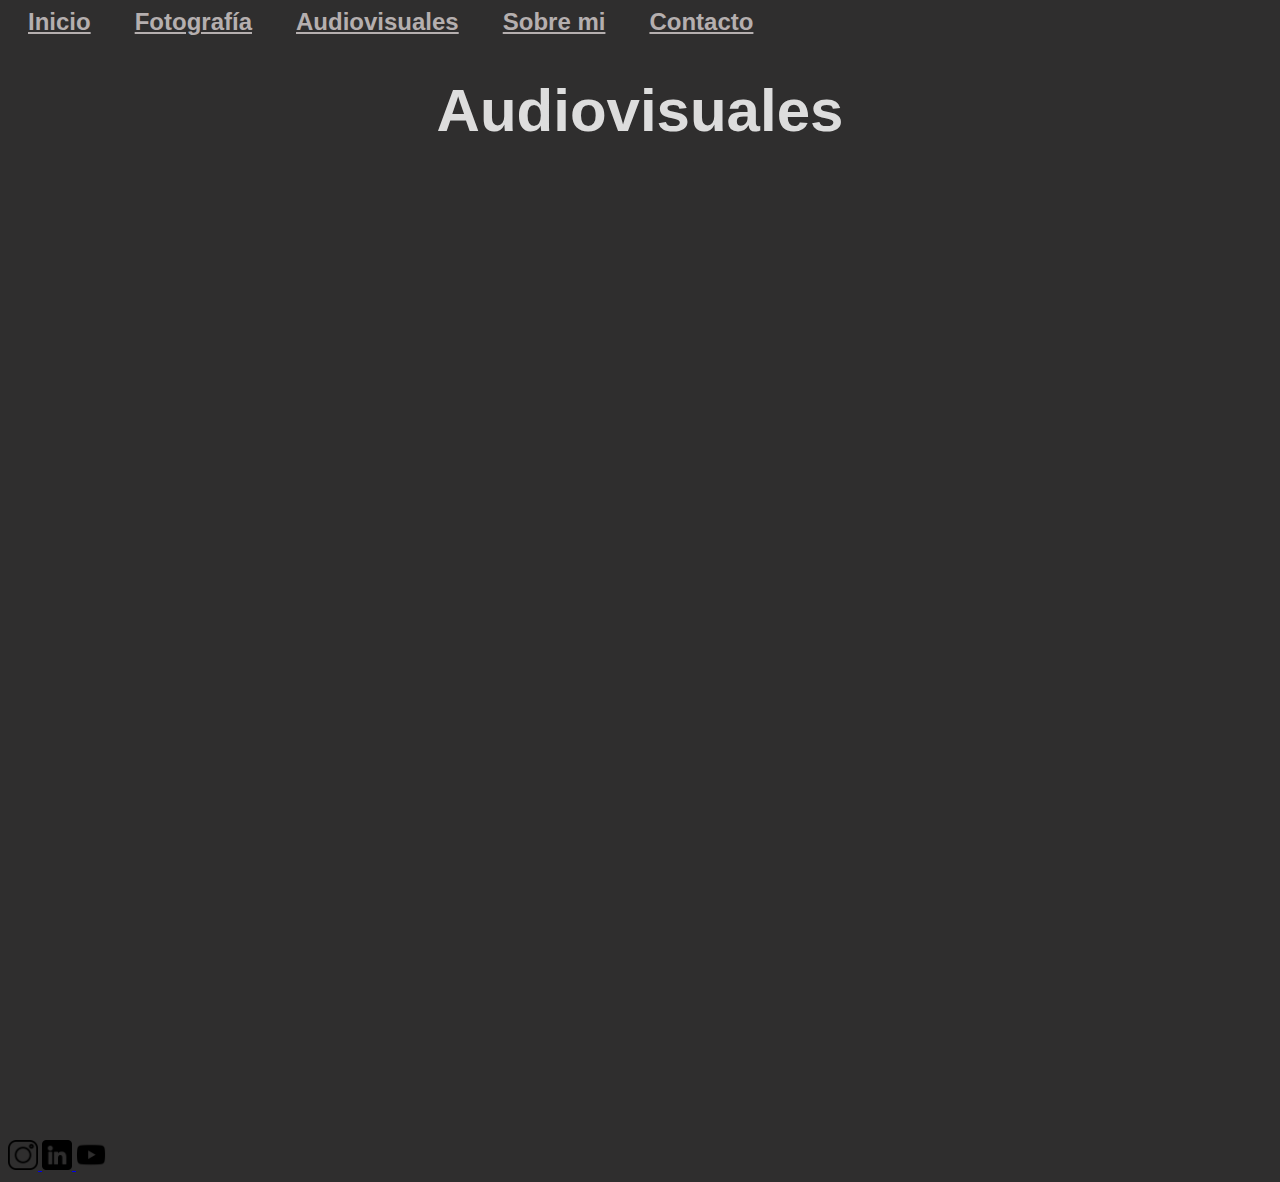
==== pages/audiovisuales.html @ 6515501d "primer commit no hay cambios" ====
<!DOCTYPE html>
<html lang="es">
<head>
    <link rel="icon" href="../img/af.png"/>
    <link rel="stylesheet" href="../css/styles.css">
    <meta charset="UTF-8">
    <meta http-equiv="X-UA-Compatible" content="IE=edge">
    <meta name="viewport" content="width=device-width, initial-scale=1.0">
    <title>Audiovisuales</title>
</head>
<body>
    <nav>
        <!--Enlaces Relativos-->
        <a href="../index.html" class="menu">Inicio</a>
        <a href="./fotografía.html" class="menu">Fotografía</a>
        <a href="#" class="menu">Audiovisuales</a>
        <a href="./sobremi.html" class="menu">Sobre mi</a>
        <a href="./contacto.html" class="menu">Contacto</a>
    </nav>
    <main>
        <header>
            <h1 class="titulo"> Audiovisuales </h1>
        </header>
    </main>
    <nav class="videos">
        <iframe width="560" height="315" src="https://www.youtube.com/embed/C_W3sFT4PWg" title="YouTube video player" frameborder="0" allow="accelerometer; autoplay; clipboard-write; encrypted-media; gyroscope; picture-in-picture; web-share" allowfullscreen></iframe>
        <iframe width="560" height="315" src="https://www.youtube.com/embed/Isq0vBeeSmM" title="YouTube video player" frameborder="0" allow="accelerometer; autoplay; clipboard-write; encrypted-media; gyroscope; picture-in-picture; web-share" allowfullscreen></iframe>
        <iframe width="560" height="315" src="https://www.youtube.com/embed/1eUjUlYqPzQ" title="YouTube video player" frameborder="0" allow="accelerometer; autoplay; clipboard-write; encrypted-media; gyroscope; picture-in-picture; web-share" allowfullscreen></iframe>
        <iframe width="560" height="315" src="https://www.youtube.com/embed/pKL9Cfh70RM" title="YouTube video player" frameborder="0" allow="accelerometer; autoplay; clipboard-write; encrypted-media; gyroscope; picture-in-picture; web-share" allowfullscreen></iframe>
        <iframe width="560" height="315" src="https://www.youtube.com/embed/IUMHVWklWLo" title="YouTube video player" frameborder="0" allow="accelerometer; autoplay; clipboard-write; encrypted-media; gyroscope; picture-in-picture; web-share" allowfullscreen></iframe>
        <iframe width="560" height="315" src="https://www.youtube.com/embed/IQRh2pH9rkk" title="YouTube video player" frameborder="0" allow="accelerometer; autoplay; clipboard-write; encrypted-media; gyroscope; picture-in-picture; web-share" allowfullscreen></iframe>
    </nav>
    <footer class="pie">
        <a href="https://www.instagram.com/chinaxfilm/" target="_blank">
            <img src="../img/instagram.png" alt="instagram" height="30" width="30">
        </a>
        <a href="https://www.linkedin.com/in/agustina-farias-2792b5170/" target="_blank">
                <img src="../img/linkedin.png" alt="linkedin" height="30" width="30">
        </a>
        <a href="https://www.youtube.com/channel/UCA-F-qoJfnlKxMA_myvXocA" target="_blank">
            <img src="../img/youtube.png" alt="youtube" height="30" width="30">
        </a>
    </footer>
</body>
</html>
---- css/styles.css ----
@font-face {
    font-family: "Garet-Book", sans-serif;
    src: url("../tipografias/Garet-Book.ttf");
}
@font-face {
    font-family: "Garet-Heavy", sans-serif;
    src: url("..//tipografias/Garet-Heavy.ttf");
}
body{
    background-color: rgb(47, 46, 46);
}

.menu{
    font-family: "Garet-Book", sans-serif;
    font-size: 24px;
    text-align: center; /*por qué no funciona*/
    width: 100px;
    color: rgb(181, 175, 175);
    font-weight: bold;
    padding: 10px;
    margin: 10px;
}
/*En el index quiero poner el menu centrado, 
el titulo a la izquierda en el medio y la foto a la derecha*/
h1{
    font-family: "Garet-Heavy", sans-serif;
    font-size: 38px;
    color: rgb(221, 221, 221);
    font-weight: bold;
}
#foto{
    font-family: "Garet-Heavy", sans-serif;
    font-size: 60px;
    color: rgb(221, 221, 221);
    font-weight: bold;
    text-align: center;
    
}
.titulo{
    font-family: "Garet-Heavy", sans-serif;
    font-size: 60px;
    color: rgb(221, 221, 221);
    font-weight: bold;
    text-align: center;
}
h2{
    font-family: "Garet-Heavy", sans-serif;
    font-size: 40px;
    color: rgb(140, 139, 139);
    text-align: center;
}

h3{
    font-family: "Garet-Heavy", sans-serif;
    font-size: 20px;
    color: rgb(140, 139, 139);
}

h4{
    font-family: "Garet-Heavy", sans-serif;
    font-size: 15px;
    color: rgb(140, 139, 139);
    text-align: center;
}

.hielos{
    display: flex;
    justify-content:center;
    
}

.tipofoto{
    display: flex;
    justify-content: space-evenly;
    flex-wrap: wrap;
    padding: 20px;
    margin: 10px;
    align-items: center;
    
}

.videos{
    display: flex;
    justify-content: space-evenly;
    flex-wrap: wrap;
    /*padding: 20px;*/
    margin: 10px;
    align-items: center;    
}

p{
    font-family: "Garet-Book", sans-serif;
    font-size: 20px;
    color: rgb(181, 175, 175);
    font-weight: bold;
    padding: 10px;
    margin: 10px;    
}

#formulario{
    display: flex;
    flex-direction: column;
    justify-content: left;
    align-items: center;
    align-content:left;
}
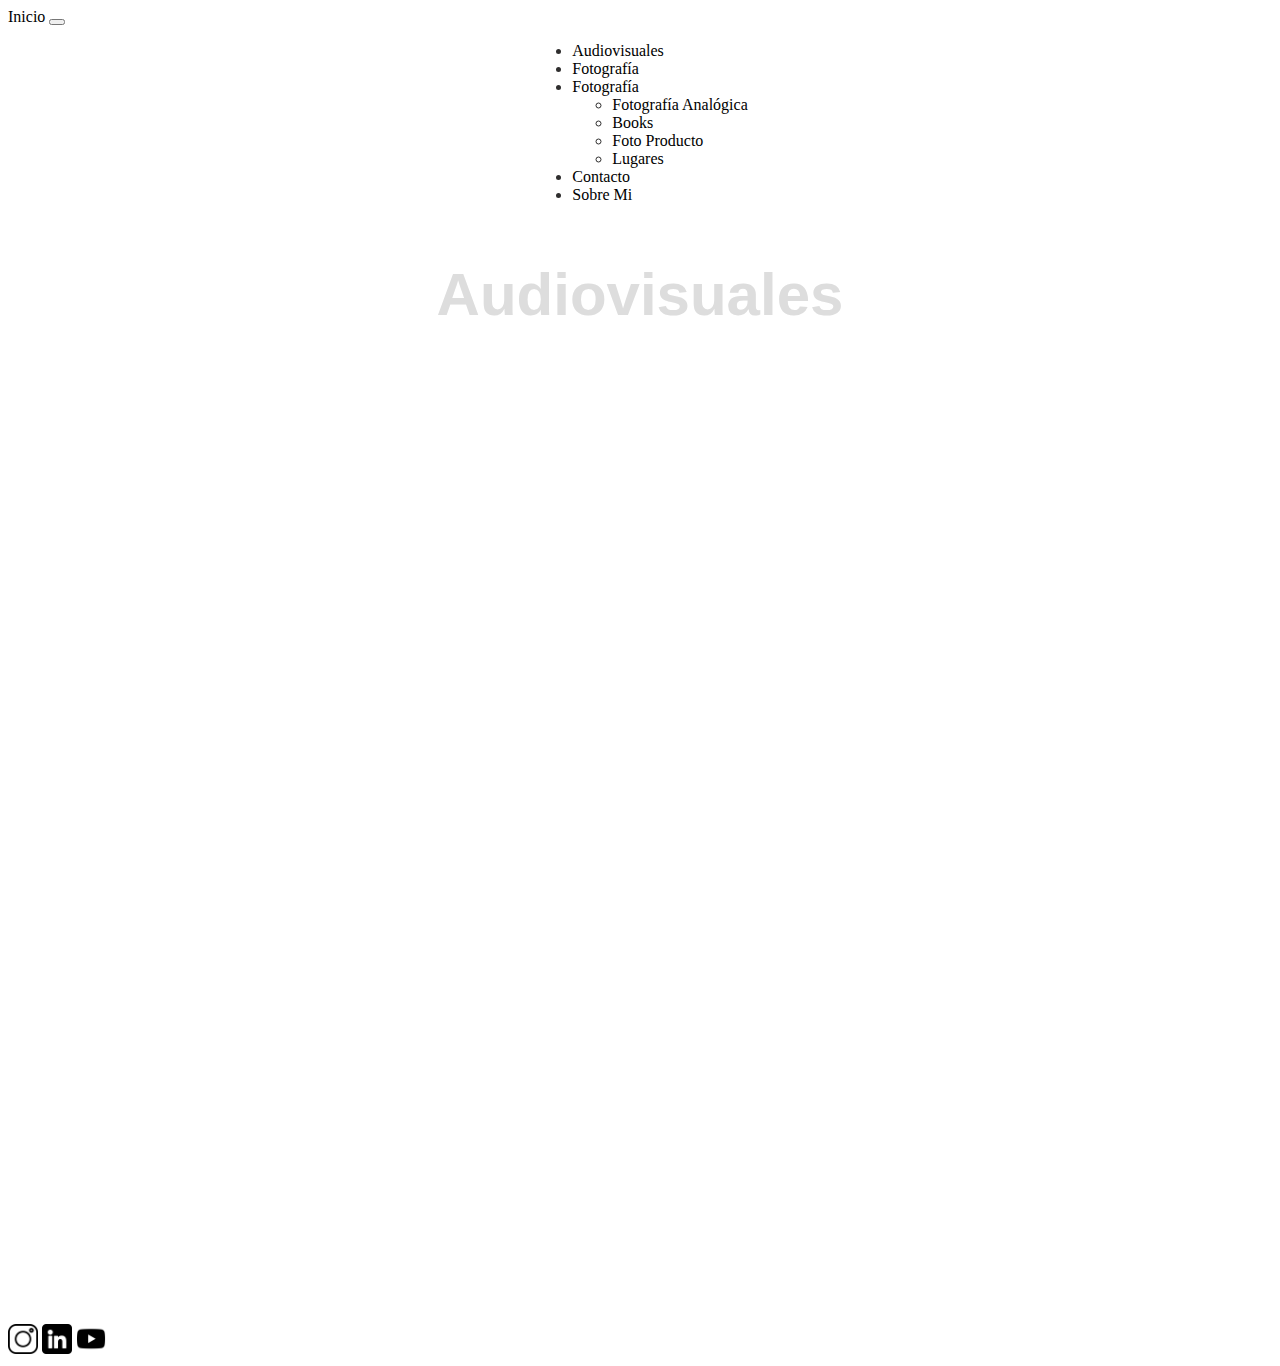
==== commit 74563460: "bootstrap" ====
--- a/pages/audiovisuales.html
+++ b/pages/audiovisuales.html
@@ -7,21 +7,59 @@
     <meta http-equiv="X-UA-Compatible" content="IE=edge">
     <meta name="viewport" content="width=device-width, initial-scale=1.0">
     <title>Audiovisuales</title>
+    <link href="https://cdn.jsdelivr.net/npm/bootstrap@5.3.0-alpha1/dist/css/bootstrap.min.css" rel="stylesheet" integrity="sha384-GLhlTQ8iRABdZLl6O3oVMWSktQOp6b7In1Zl3/Jr59b6EGGoI1aFkw7cmDA6j6gD" crossorigin="anonymous">
+    <script src="https://cdn.jsdelivr.net/npm/bootstrap@5.3.0-alpha1/dist/js/bootstrap.bundle.min.js" integrity="sha384-w76AqPfDkMBDXo30jS1Sgez6pr3x5MlQ1ZAGC+nuZB+EYdgRZgiwxhTBTkF7CXvN" crossorigin="anonymous"></script>
 </head>
-<body>
-    <nav>
-        <!--Enlaces Relativos-->
+<body class="bg-dark">
+    <!--nav>
+        //Enlaces Relativos
         <a href="../index.html" class="menu">Inicio</a>
         <a href="./fotografía.html" class="menu">Fotografía</a>
         <a href="#" class="menu">Audiovisuales</a>
         <a href="./sobremi.html" class="menu">Sobre mi</a>
         <a href="./contacto.html" class="menu">Contacto</a>
-    </nav>
-    <main>
-        <header>
+    </nav-->
+    <nav class="navbar navbar-expand-lg bg-body-tertiary"  data-bs-theme="dark">
+        <div class="container-fluid">
+            <a class="navbar-brand" href="../index.html">Inicio</a>
+            <button class="navbar-toggler" type="button" data-bs-toggle="collapse" data-bs-target="#navbarScroll" aria-controls="navbarScroll" aria-expanded="false" aria-label="Toggle navigation">
+            <span class="navbar-toggler-icon"></span>
+            </button>
+            <div class="collapse navbar-collapse" id="navbarScroll">
+            <ul class="navbar-nav me-auto my-2 my-lg-0 navbar-nav-scroll" style="--bs-scroll-height: 100px;"> 
+                <li class="nav-item">
+                <a class="nav-link" href="#">Audiovisuales</a>
+                </li>
+                <li class="nav-item">
+                    <!-- acá en realidad quería que el mismo dropdown pueda ser cliqueable en la opcion de fotografía y a la vez poder hacer un hover con las opciones pero no pude-->
+                    <a class="nav-link" href="../pages/fotografía.html">Fotografía</a>
+                </li>
+                <li class="nav-item dropdown">
+                <a class="nav-link dropdown-toggle" href="../pages/fotografía.html"  data-bs-toggle="dropdown" aria-expanded="false">
+                    Fotografía
+                    </a>
+                <ul class="dropdown-menu">
+                    <li><a class="dropdown-item" href="../subpages/fotoanalogica.html">Fotografía Analógica</a></li>
+                    <li><a class="dropdown-item" href="../subpages/books.html">Books</a></li>
+                    <li><a class="dropdown-item" href="../subpages/fotoproducto.html">Foto Producto</a></li>
+                    <li><a class="dropdown-item" href="../subpages/lugares.html">Lugares</a></li>
+                </ul>
+                </li>
+                <li class="nav-item">
+                <a class="nav-link active" aria-current="page" href="./contacto.html">Contacto</a>
+                </li>
+                <li class="nav-item">
+                <a class="nav-link active" href="../pages/sobremi.html">Sobre Mi</a>
+                </li>
+            </ul>
+            </div>
+        </div>
+        </nav>
+    <header>
+        <main>
             <h1 class="titulo"> Audiovisuales </h1>
-        </header>
-    </main>
+        </main>
+    </header>
     <nav class="videos">
         <iframe width="560" height="315" src="https://www.youtube.com/embed/C_W3sFT4PWg" title="YouTube video player" frameborder="0" allow="accelerometer; autoplay; clipboard-write; encrypted-media; gyroscope; picture-in-picture; web-share" allowfullscreen></iframe>
         <iframe width="560" height="315" src="https://www.youtube.com/embed/Isq0vBeeSmM" title="YouTube video player" frameborder="0" allow="accelerometer; autoplay; clipboard-write; encrypted-media; gyroscope; picture-in-picture; web-share" allowfullscreen></iframe>
--- a/css/styles.css
+++ b/css/styles.css
@@ -6,8 +6,9 @@
     font-family: "Garet-Heavy", sans-serif;
     src: url("..//tipografias/Garet-Heavy.ttf");
 }
+/*POR QUE EL FONDO ES BLANCO*/
 body{
-    background-color: rgb(47, 46, 46);
+    color: rgb(47, 46, 46);
 }
 
 .menu{
@@ -20,6 +21,8 @@
     padding: 10px;
     margin: 10px;
 }
+
+
 /*En el index quiero poner el menu centrado, 
 el titulo a la izquierda en el medio y la foto a la derecha*/
 h1{
@@ -50,18 +53,20 @@
     text-align: center;
 }
 
-h3{
+.subtitulo{
     font-family: "Garet-Heavy", sans-serif;
     font-size: 20px;
     color: rgb(140, 139, 139);
+    text-align: center;
 }
 
-h4{
+.epigrafe{
     font-family: "Garet-Heavy", sans-serif;
     font-size: 15px;
-    color: rgb(140, 139, 139);
+    color: rgb(224, 224, 224);
     text-align: center;
 }
+
 
 .hielos{
     display: flex;
@@ -76,7 +81,8 @@
     padding: 20px;
     margin: 10px;
     align-items: center;
-    
+    text-decoration: none;
+
 }
 
 .videos{
@@ -104,3 +110,25 @@
     align-items: center;
     align-content:left;
 }
+
+.navbar-collapse{
+    display: flex;
+    justify-content: center;
+}
+
+/*pseudoclases*/
+.epigrafe:hover{
+    color: black;
+    padding: 1px;
+    font-weight: bold;
+}
+
+a:link{
+    text-decoration: none;
+    color: black;
+}
+
+a:visited{
+    text-decoration: none;
+}
+
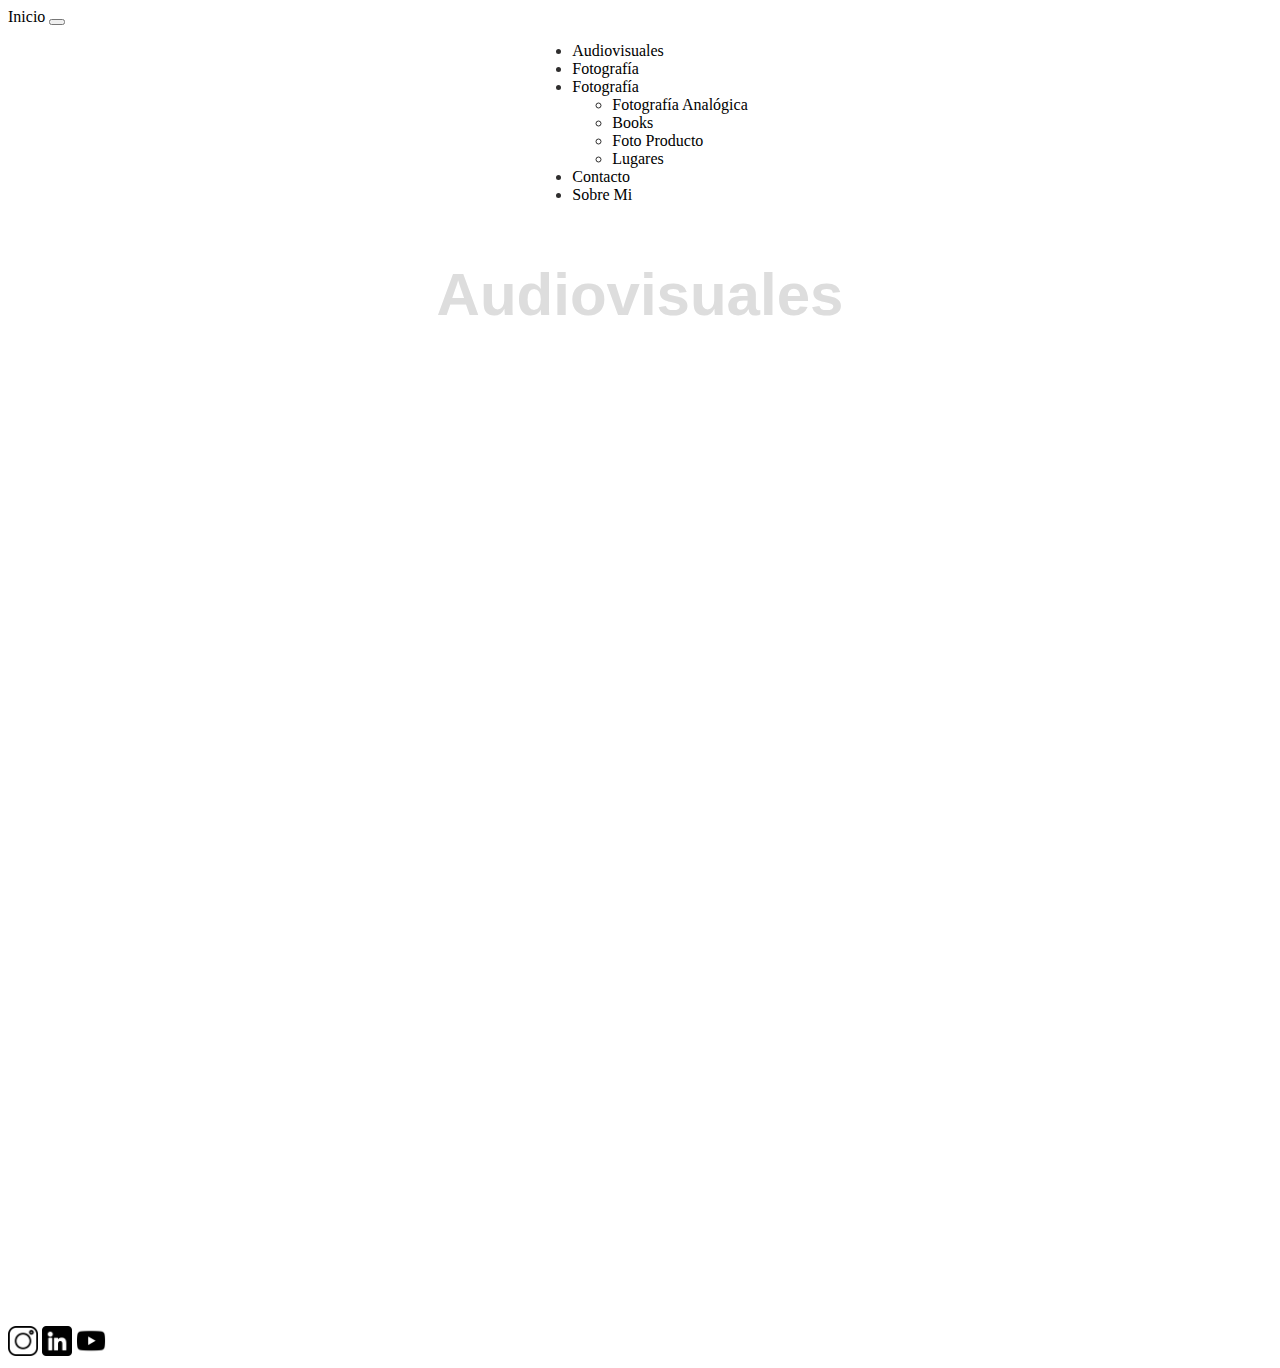
==== commit 5be2e3db: "grids y flexbox" ====
--- a/pages/audiovisuales.html
+++ b/pages/audiovisuales.html
@@ -56,18 +56,26 @@
         </div>
         </nav>
     <header>
-        <main>
+        <main class="av">
             <h1 class="titulo"> Audiovisuales </h1>
         </main>
     </header>
-    <nav class="videos">
-        <iframe width="560" height="315" src="https://www.youtube.com/embed/C_W3sFT4PWg" title="YouTube video player" frameborder="0" allow="accelerometer; autoplay; clipboard-write; encrypted-media; gyroscope; picture-in-picture; web-share" allowfullscreen></iframe>
-        <iframe width="560" height="315" src="https://www.youtube.com/embed/Isq0vBeeSmM" title="YouTube video player" frameborder="0" allow="accelerometer; autoplay; clipboard-write; encrypted-media; gyroscope; picture-in-picture; web-share" allowfullscreen></iframe>
-        <iframe width="560" height="315" src="https://www.youtube.com/embed/1eUjUlYqPzQ" title="YouTube video player" frameborder="0" allow="accelerometer; autoplay; clipboard-write; encrypted-media; gyroscope; picture-in-picture; web-share" allowfullscreen></iframe>
-        <iframe width="560" height="315" src="https://www.youtube.com/embed/pKL9Cfh70RM" title="YouTube video player" frameborder="0" allow="accelerometer; autoplay; clipboard-write; encrypted-media; gyroscope; picture-in-picture; web-share" allowfullscreen></iframe>
-        <iframe width="560" height="315" src="https://www.youtube.com/embed/IUMHVWklWLo" title="YouTube video player" frameborder="0" allow="accelerometer; autoplay; clipboard-write; encrypted-media; gyroscope; picture-in-picture; web-share" allowfullscreen></iframe>
-        <iframe width="560" height="315" src="https://www.youtube.com/embed/IQRh2pH9rkk" title="YouTube video player" frameborder="0" allow="accelerometer; autoplay; clipboard-write; encrypted-media; gyroscope; picture-in-picture; web-share" allowfullscreen></iframe>
-    </nav>
+    <nav >
+        <div class="container">
+            <div>
+            <iframe  width="560" height="315" src="https://www.youtube.com/embed/C_W3sFT4PWg" title="YouTube video player" frameborder="0" allow="accelerometer; autoplay; clipboard-write; encrypted-media; gyroscope; picture-in-picture; web-share" allowfullscreen></iframe></div>
+            <div>
+            <iframe  width="560" height="315" src="https://www.youtube.com/embed/Isq0vBeeSmM" title="YouTube video player" frameborder="0" allow="accelerometer; autoplay; clipboard-write; encrypted-media; gyroscope; picture-in-picture; web-share" allowfullscreen></iframe></div>
+            <div>
+            <iframe  width="560" height="315" src="https://www.youtube.com/embed/1eUjUlYqPzQ" title="YouTube video player" frameborder="0" allow="accelerometer; autoplay; clipboard-write; encrypted-media; gyroscope; picture-in-picture; web-share" allowfullscreen></iframe></div>
+            <div>
+            <iframe  width="560" height="315" src="https://www.youtube.com/embed/pKL9Cfh70RM" title="YouTube video player" frameborder="0" allow="accelerometer; autoplay; clipboard-write; encrypted-media; gyroscope; picture-in-picture; web-share" allowfullscreen></iframe></div>
+            <div>
+            <iframe  width="560" height="315" src="https://www.youtube.com/embed/IUMHVWklWLo" title="YouTube video player" frameborder="0" allow="accelerometer; autoplay; clipboard-write; encrypted-media; gyroscope; picture-in-picture; web-share" allowfullscreen></iframe></div>
+            <div>
+            <iframe  width="560" height="315" src="https://www.youtube.com/embed/IQRh2pH9rkk" title="YouTube video player" frameborder="0" allow="accelerometer; autoplay; clipboard-write; encrypted-media; gyroscope; picture-in-picture; web-share" allowfullscreen></iframe></div>
+        </div>
+        </nav>
     <footer class="pie">
         <a href="https://www.instagram.com/chinaxfilm/" target="_blank">
             <img src="../img/instagram.png" alt="instagram" height="30" width="30">
--- a/css/styles.css
+++ b/css/styles.css
@@ -60,11 +60,23 @@
     text-align: center;
 }
 
-.epigrafe{
+.footer{
     font-family: "Garet-Heavy", sans-serif;
     font-size: 15px;
     color: rgb(224, 224, 224);
     text-align: center;
+    display: flex;
+    align-items:flex-start;
+    justify-content: right;
+    padding: 5%;
+    margin: none;
+
+}
+.epigrafe{
+    font-family: "Garet-Heavy", sans-serif;
+    font-size: 15px;
+    color: rgb(224, 224, 224);
+    text-align: center;
 }
 
 
@@ -74,24 +86,28 @@
     
 }
 
-.tipofoto{
+.tipofoto-container{
     display: flex;
     justify-content: space-evenly;
     flex-wrap: wrap;
-    padding: 20px;
-    margin: 10px;
+    /*padding: 20px;
+    margin: 10px;*/
     align-items: center;
     text-decoration: none;
-
-}
-
-.videos{
+}
+
+.container{
     display: flex;
     justify-content: space-evenly;
     flex-wrap: wrap;
-    /*padding: 20px;*/
-    margin: 10px;
-    align-items: center;    
+    /*padding: 0px;
+    margin: 10px;*/
+    align-items: center;
+}
+
+.container:hover{
+    cursor: pointer;
+
 }
 
 p{
@@ -132,3 +148,85 @@
     text-decoration: none;
 }
 
+/* GRID */
+
+.espacio{
+    grid-area: es;
+}
+
+.titulo{
+    grid-area: tl;
+    display: flex;
+    justify-content: center;
+    align-items: end;
+    
+}
+.subtitulo{
+    grid-area: sb;
+
+    justify-items: center;
+}
+
+.hielos{
+    grid-area: foto;
+}
+
+.ig{
+    grid-area: ig;
+}
+.arquitectura{
+    display: grid;
+    /*areas*/
+    grid-template-columns: 4fr, auto;
+    grid-template-rows: 50px 300px  auto ;
+    /*grid-auto-rows: minmax(100px, auto);*/
+    grid-template-areas:
+    "es es es es   es   es   es   es   es"
+    "tl tl tl foto foto foto foto foto foto"
+    "sb sb sb foto foto foto foto foto foto"
+    "ig ig ig foto foto foto foto foto foto";
+    
+}
+
+.arquitectura{
+    display: grid;
+    /*areas*/
+    grid-template-columns: 4fr, auto;
+    grid-template-rows: 50px 150px 20px auto ;
+    /*grid-auto-rows: minmax(100px, auto);*/
+    grid-template-areas:
+    "es es es es   es   es   es   es   es"
+    "tl tl tl foto foto foto foto foto es"
+    "sb sb sb foto foto foto foto foto es"
+    "ig ig ig foto foto foto foto foto es"
+    "es es es es   es   es   es   es   es";
+}
+
+.titulo2{
+    grid-area: tl;
+    display: flex;
+    justify-content: center;
+    align-items: end;
+    font-family: "Garet-Heavy", sans-serif;
+    font-size: 60px;
+    color: rgb(221, 221, 221);
+    font-weight: bold;
+    text-align: center;
+}
+.hielos{
+    grid-area: foto;
+}
+.par{
+    grid-area: sb;
+    font-size: 19px;
+    align-items: center;
+    text-align: center;
+    justify-content: center;
+
+}
+/*.ft{
+    display: grid;
+    grid-template-columns: repeat(2, 1fr) ;
+    grid-template-rows: repeat(4,auto);
+    grid-gap:10px;
+}*/
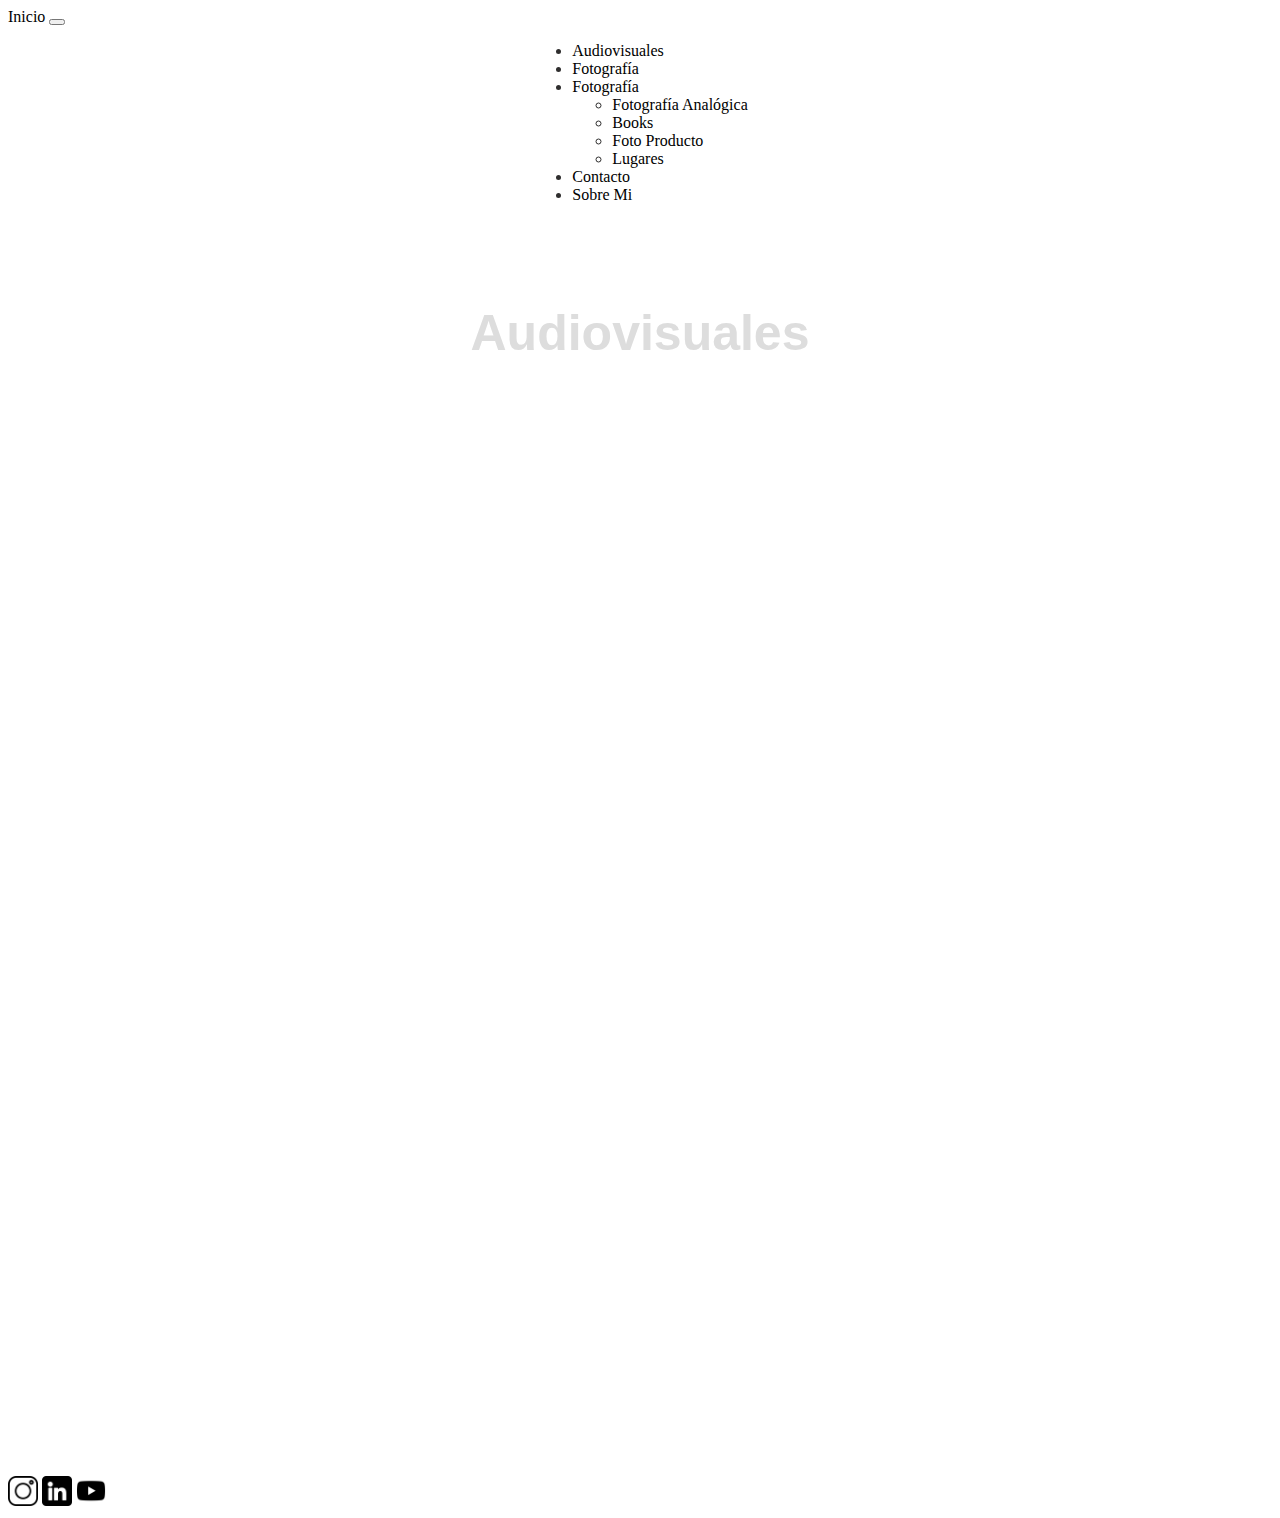
==== commit 381485d3: "más responsive" ====
--- a/pages/audiovisuales.html
+++ b/pages/audiovisuales.html
@@ -60,7 +60,7 @@
             <h1 class="titulo"> Audiovisuales </h1>
         </main>
     </header>
-    <nav >
+    <nav class="video">
         <div class="container">
             <div>
             <iframe  width="560" height="315" src="https://www.youtube.com/embed/C_W3sFT4PWg" title="YouTube video player" frameborder="0" allow="accelerometer; autoplay; clipboard-write; encrypted-media; gyroscope; picture-in-picture; web-share" allowfullscreen></iframe></div>
--- a/css/styles.css
+++ b/css/styles.css
@@ -41,10 +41,12 @@
 }
 .titulo{
     font-family: "Garet-Heavy", sans-serif;
-    font-size: 60px;
+    font-size: 50px;
     color: rgb(221, 221, 221);
     font-weight: bold;
     text-align: center;
+    padding-top: 1em;
+    padding-bottom: 1em;
 }
 h2{
     font-family: "Garet-Heavy", sans-serif;
@@ -98,13 +100,13 @@
 
 .container{
     display: flex;
+    padding: 5px;
     justify-content: space-evenly;
-    flex-wrap: wrap;
-    /*padding: 0px;
-    margin: 10px;*/
+    gap: 2em;
+    flex-flow: row wrap;
     align-items: center;
-}
-
+    
+}
 .container:hover{
     cursor: pointer;
 
@@ -127,6 +129,10 @@
     align-content:left;
 }
 
+.row g-3{
+    background-color: black;
+}
+
 .navbar-collapse{
     display: flex;
     justify-content: center;
@@ -163,8 +169,17 @@
 }
 .subtitulo{
     grid-area: sb;
-
+    padding: top 1em; 
+    padding-bottom: 1em;
     justify-items: center;
+}
+
+.subtitulo .comentario{
+
+    padding: top 1em; 
+    padding-bottom: 1em;
+    justify-items: center;
+
 }
 
 .hielos{
@@ -187,38 +202,38 @@
     "ig ig ig foto foto foto foto foto foto";
     
 }
-
-.arquitectura{
+/*grid sobre mi*/
+.arquitectura2{
     display: grid;
     /*areas*/
-    grid-template-columns: 4fr, auto;
-    grid-template-rows: 50px 150px 20px auto ;
+    grid-template-columns: 4fr, 4fr, 1fr;
+    grid-template-rows: 50px 200px 200px auto ;
     /*grid-auto-rows: minmax(100px, auto);*/
     grid-template-areas:
-    "es es es es   es   es   es   es   es"
-    "tl tl tl foto foto foto foto foto es"
-    "sb sb sb foto foto foto foto foto es"
-    "ig ig ig foto foto foto foto foto es"
-    "es es es es   es   es   es   es   es";
+    "es     es      es   es   es    es"
+    "tl2  foto2 foto2 foto2 foto2 foto2 "
+    "par  foto2 foto2 foto2 foto2 foto2 "
+    "par   foto2 foto2 foto2 foto2 foto2 ";
 }
 
 .titulo2{
-    grid-area: tl;
+    grid-area: tl2;
     display: flex;
     justify-content: center;
     align-items: end;
     font-family: "Garet-Heavy", sans-serif;
-    font-size: 60px;
+    font-size: 50px;
     color: rgb(221, 221, 221);
     font-weight: bold;
     text-align: center;
-}
-.hielos{
-    grid-area: foto;
+
+}
+.yo{
+    grid-area: foto2;
 }
 .par{
-    grid-area: sb;
-    font-size: 19px;
+    grid-area: par;
+    font-size: 15px;
     align-items: center;
     text-align: center;
     justify-content: center;
@@ -230,3 +245,137 @@
     grid-template-rows: repeat(4,auto);
     grid-gap:10px;
 }*/
+
+
+
+
+
+
+
+
+/*responsive index*/
+@media screen and (max-width: 479px) {
+    .arquitectura {
+        display: grid;
+        grid-template-areas:  "tl" "sb" "foto"  ;
+        grid-template-columns: 100%;
+        grid-template-rows: 100px 20px auto 20px 
+    }
+    .titulo {
+        font-size: 30px;
+        margin-top: 10 px;
+        display: flex;
+        justify-content: space-around;
+        align-items: end;
+    }
+    .sb{
+        font-size: 10px;
+        margin-top: 10 px;
+        display: flex;
+        justify-content: space-around;
+        align-items: end;
+    }
+    .hielos{
+        padding: 20px;
+        min-height: 100px;
+        max-width: 200px; 
+        margin-right: auto;
+        margin-left: auto;
+    }
+    
+    .hielos img{
+        height: 300px;
+        width: 450px;
+        display: flex;
+        align-items: center;
+        justify-content: center;
+        margin-right: auto;
+        margin-left: auto;
+    }
+}
+/*responsive sobre mi*/
+@media screen and (max-width: 479px) {
+    /*.arquitectura2 {
+        display: grid;
+        grid-template-areas:  "tl2" "par" "foto"  ;
+        grid-template-columns: 100%;
+        grid-template-rows: 100px 200px auto  
+    }
+    .titulo {
+        font-size: 30px;
+        margin-top: 10 px;
+        display: flex;
+        justify-content: space-around;
+        align-items: end;
+        padding-top: 1em;
+        padding-bottom: 1em;
+    }
+    .sb{
+        font-size: 10px;
+        margin-top: 10 px;
+        display: flex;
+        justify-content: space-around;
+        align-items: end;
+    }
+    .yo{
+        background-color: aliceblue;
+        padding: 20px;
+    }
+    .yo img{
+        height: 30px;
+        width: 45px;
+        display: flex;
+        align-items: center;
+        justify-content: center;
+        margin-right: auto;
+        margin-left: auto;
+    }*/
+    .arquitectura2{
+        display: grid;
+        grid-template-areas:  "tl2" "par" "foto"  ;
+        grid-template-columns: 100%;
+        grid-template-rows: 100px 200px 600px 
+    }
+    .titulo2 {
+        font-size: 30px;
+        margin-top: 10 px;
+        display: flex;
+        justify-content: space-around;
+        align-items: end;
+    }
+    .par{
+        font-size: 10px;
+        margin-top: 10 px;
+        display: flex;
+        justify-content: space-around;
+        align-items: end;
+    }
+    .yo{
+        display: flex;
+        padding-top: 5px;
+        min-height: 100px;
+        max-width: 200px; 
+        margin-right: auto;
+        margin-left: auto;
+    }
+    
+    .yo img{
+        height: 300px;
+        width: 450px;
+        display: flex;
+        align-items: center;
+        justify-content: center;
+        margin-right: auto;
+        margin-left: auto;
+
+    }
+}
+
+/*Responsive audiovisuales*/
+
+@media screen and (max-width: 479px) {
+    iframe{
+            height: 300px;
+            width: 400px;
+    }
+}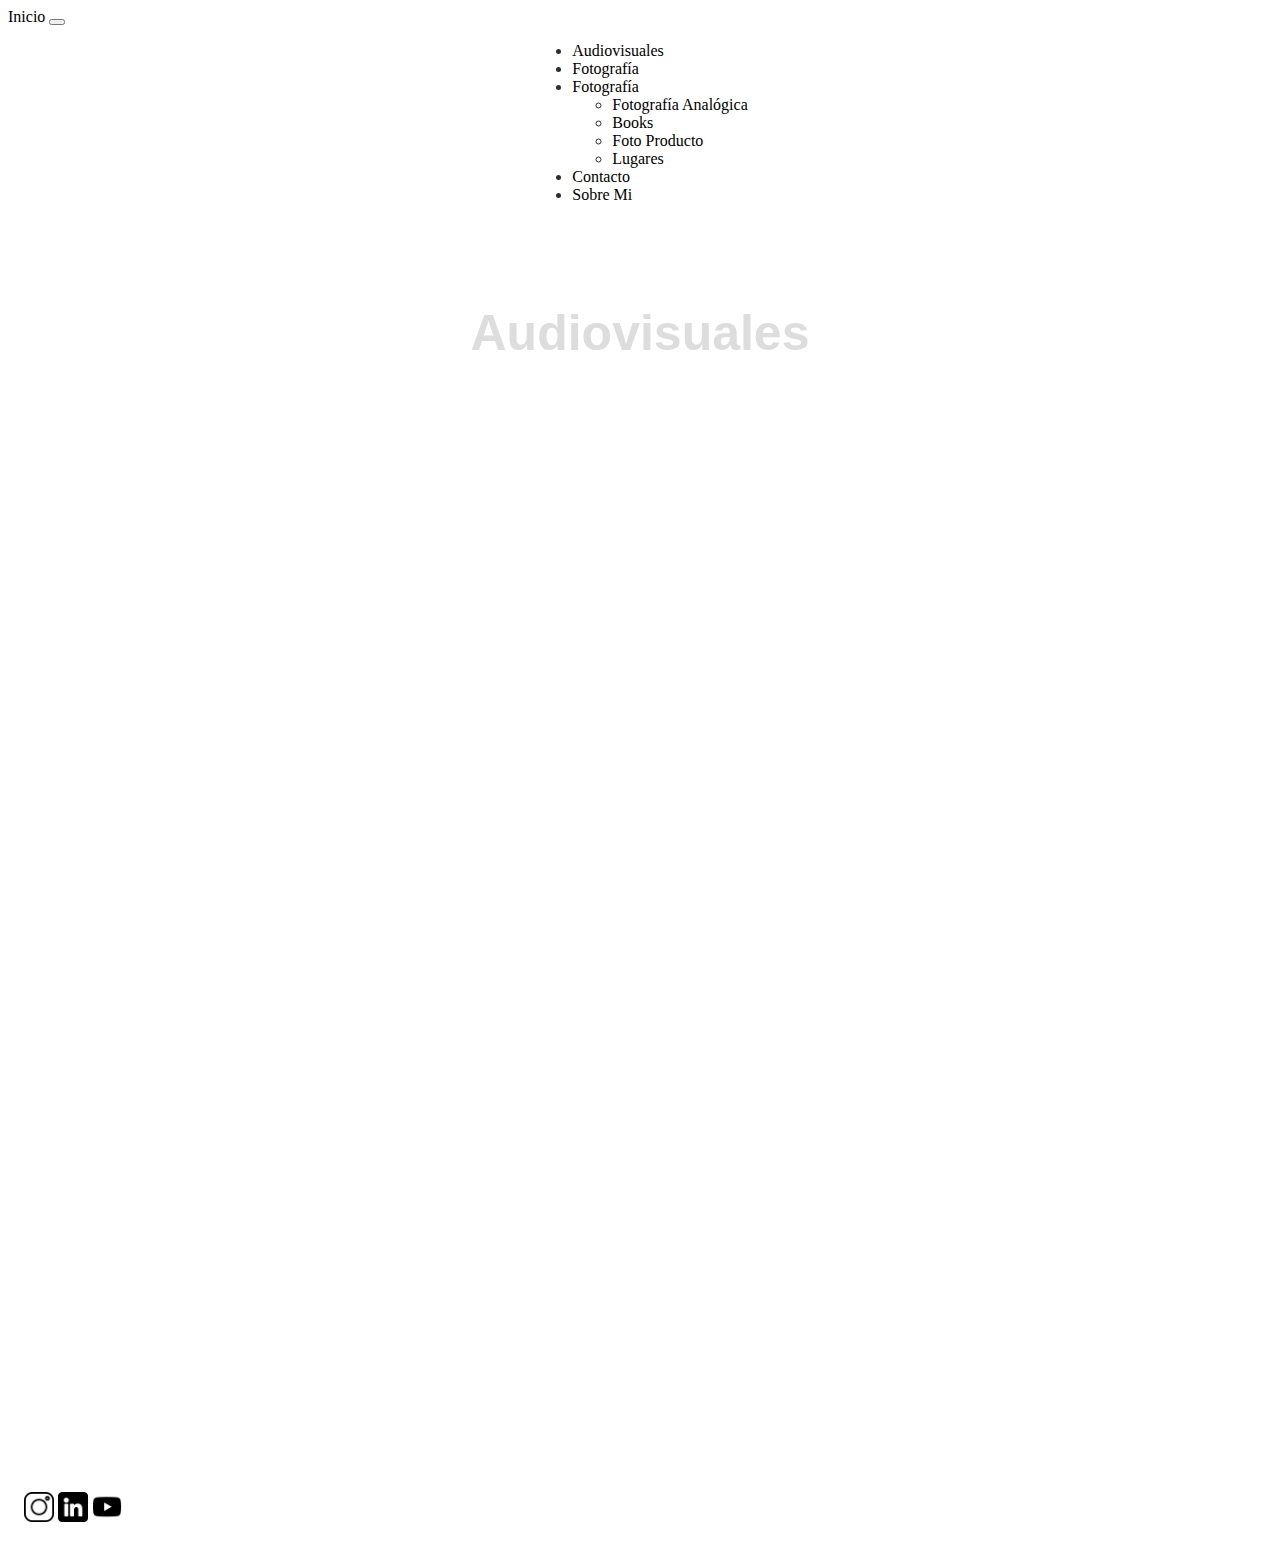
==== commit 11ba16ad: "saque navbar-nav-scroll" ====
--- a/pages/audiovisuales.html
+++ b/pages/audiovisuales.html
@@ -26,7 +26,7 @@
             <span class="navbar-toggler-icon"></span>
             </button>
             <div class="collapse navbar-collapse" id="navbarScroll">
-            <ul class="navbar-nav me-auto my-2 my-lg-0 navbar-nav-scroll" style="--bs-scroll-height: 100px;"> 
+            <ul class="navbar-nav me-auto my-2 my-lg-0 " style="--bs-scroll-height: 100px; justify-content: center;"> 
                 <li class="nav-item">
                 <a class="nav-link" href="#">Audiovisuales</a>
                 </li>
--- a/css/styles.css
+++ b/css/styles.css
@@ -10,7 +10,9 @@
 body{
     color: rgb(47, 46, 46);
 }
-
+footer{
+    padding: 1em;
+}
 .menu{
     font-family: "Garet-Book", sans-serif;
     font-size: 24px;
@@ -48,6 +50,16 @@
     padding-top: 1em;
     padding-bottom: 1em;
 }
+
+.subtitulo .comentario{
+    font-family: "Garet-Heavy", sans-serif;
+    font-size: 50px;
+    color: rgb(221, 221, 221);
+    font-weight: bold;
+    margin: auto;
+    text-align: center;
+
+}
 h2{
     font-family: "Garet-Heavy", sans-serif;
     font-size: 40px;
@@ -62,7 +74,7 @@
     text-align: center;
 }
 
-.footer{
+.infooter{
     font-family: "Garet-Heavy", sans-serif;
     font-size: 15px;
     color: rgb(224, 224, 224);
@@ -74,11 +86,14 @@
     margin: none;
 
 }
-.epigrafe{
+.container .epigrafe{
     font-family: "Garet-Heavy", sans-serif;
     font-size: 15px;
     color: rgb(224, 224, 224);
-    text-align: center;
+    padding: 1em;
+    justify-content: center;
+    align-items: center;
+    align-content:center ;
 }
 
 
@@ -88,17 +103,29 @@
     
 }
 
-.tipofoto-container{
-    display: flex;
+.fotomenu .container{
+    /*display: flex;
+    padding: 5px;
     justify-content: space-evenly;
-    flex-wrap: wrap;
-    /*padding: 20px;
-    margin: 10px;*/
-    align-items: center;
-    text-decoration: none;
-}
-
-.container{
+    gap: 2em;
+    flex-flow: row wrap;
+    align-items: center;*/
+
+    /*padding: 5px;
+    justify-content: center;
+    gap: 2em;
+    flex-flow: row wrap;
+    align-items: center;*/
+
+
+    float: left;
+    width: 33.33%;
+    padding: 5px;
+}
+.fotomenu-container img{
+    width: 100%;
+}
+.video .container{
     display: flex;
     padding: 5px;
     justify-content: space-evenly;
@@ -128,7 +155,11 @@
     align-items: center;
     align-content:left;
 }
-
+textarea{
+    display: flex;
+    align-items: center;
+    justify-content: center;
+}
 .row g-3{
     background-color: black;
 }
@@ -140,8 +171,8 @@
 
 /*pseudoclases*/
 .epigrafe:hover{
-    color: black;
-    padding: 1px;
+    color: #000000;
+    
     font-weight: bold;
 }
 
@@ -202,6 +233,41 @@
     "ig ig ig foto foto foto foto foto foto";
     
 }
+
+/*******************grid galeria subpaginas***********************/
+.galeria{
+    padding: 10px;
+    max-width: 1100px;
+    margin: 0 auto;
+    background: rgb(64, 64, 64);
+    display: grid;
+    grid-gap: 10px;
+    grid-template-areas: repeat(auto-fit, minmax(250px, 1fr));
+    grid-auto-rows: 250px;
+    grid-auto-flow: dense;
+}
+/**vertical*/
+.v{
+    grid-row: span 2;
+}
+/**horizontal*/
+.h{
+    grid-column: span 2;
+}
+.vh{
+    grid-row: span 2;
+    grid-column: span 2;
+}
+.galeria div img{
+    width: 100%;
+    height: 100%;
+    object-fit: cover;
+
+}
+
+
+
+
 /*grid sobre mi*/
 .arquitectura2{
     display: grid;
@@ -230,6 +296,9 @@
 }
 .yo{
     grid-area: foto2;
+    width: 100%;
+    height: 100%;
+    
 }
 .par{
     grid-area: par;
@@ -247,14 +316,13 @@
 }*/
 
 
-
-
-
-
-
+/*grid fotografia*/
+.fotomenu{
+    display: grid;
+}
 
 /*responsive index*/
-@media screen and (max-width: 479px) {
+@media screen and (max-width: 576px) {
     .arquitectura {
         display: grid;
         grid-template-areas:  "tl" "sb" "foto"  ;
@@ -294,7 +362,7 @@
     }
 }
 /*responsive sobre mi*/
-@media screen and (max-width: 479px) {
+@media screen and (max-width: 576px) {
     /*.arquitectura2 {
         display: grid;
         grid-template-areas:  "tl2" "par" "foto"  ;
@@ -332,9 +400,9 @@
     }*/
     .arquitectura2{
         display: grid;
-        grid-template-areas:  "tl2" "par" "foto"  ;
+        grid-template-areas:  "tl2" "par" "foto2"  ;
         grid-template-columns: 100%;
-        grid-template-rows: 100px 200px 600px 
+        grid-template-rows: 100px 150px auto ;
     }
     .titulo2 {
         font-size: 30px;
@@ -347,14 +415,16 @@
         font-size: 10px;
         margin-top: 10 px;
         display: flex;
-        justify-content: space-around;
-        align-items: end;
+        justify-content: center;
+        align-items: start;
+        min-height: 100px;
+        max-width: 455px; 
+        margin-left: 58px;
     }
     .yo{
-        display: flex;
-        padding-top: 5px;
+        padding: 5px;
         min-height: 100px;
-        max-width: 200px; 
+        max-width: 455px; 
         margin-right: auto;
         margin-left: auto;
     }
@@ -363,19 +433,58 @@
         height: 300px;
         width: 450px;
         display: flex;
-        align-items: center;
+        align-items:center;
         justify-content: center;
-        margin-right: auto;
-        margin-left: auto;
-
     }
 }
 
 /*Responsive audiovisuales*/
 
-@media screen and (max-width: 479px) {
+@media screen and (max-width: 576px) {
     iframe{
             height: 300px;
             width: 400px;
     }
+}
+
+/*Responsive fotografia*/
+
+@media screen and (max-width: 576px) {
+    .fotomenu .container{
+            /*box modeling*/
+            width: 90%;
+            max-width: 1000px;
+            height: 85%;
+            width: 90%;
+            /*tipografia*/
+            font-size: 50px;
+            text-align: center;
+    }
+    .fotomenu .container img{
+        width: 90%;
+        height:80%;
+        align-items: center;
+        justify-content: center;
+    }
+    .titulo{
+        font-size: 30px;
+        margin-top: 5 px;
+        display: flex;
+        justify-content: space-around;
+        align-items: end;
+    }
+}
+
+/*Responsive subpages*/
+@media(max-width: 576px){
+    v{
+        grid-row: span 1;
+    }
+    h{
+        grid-column: span 1;
+    }
+    vh{
+        grid-column: span 1;
+        grid-row: span 1;
+    }
 }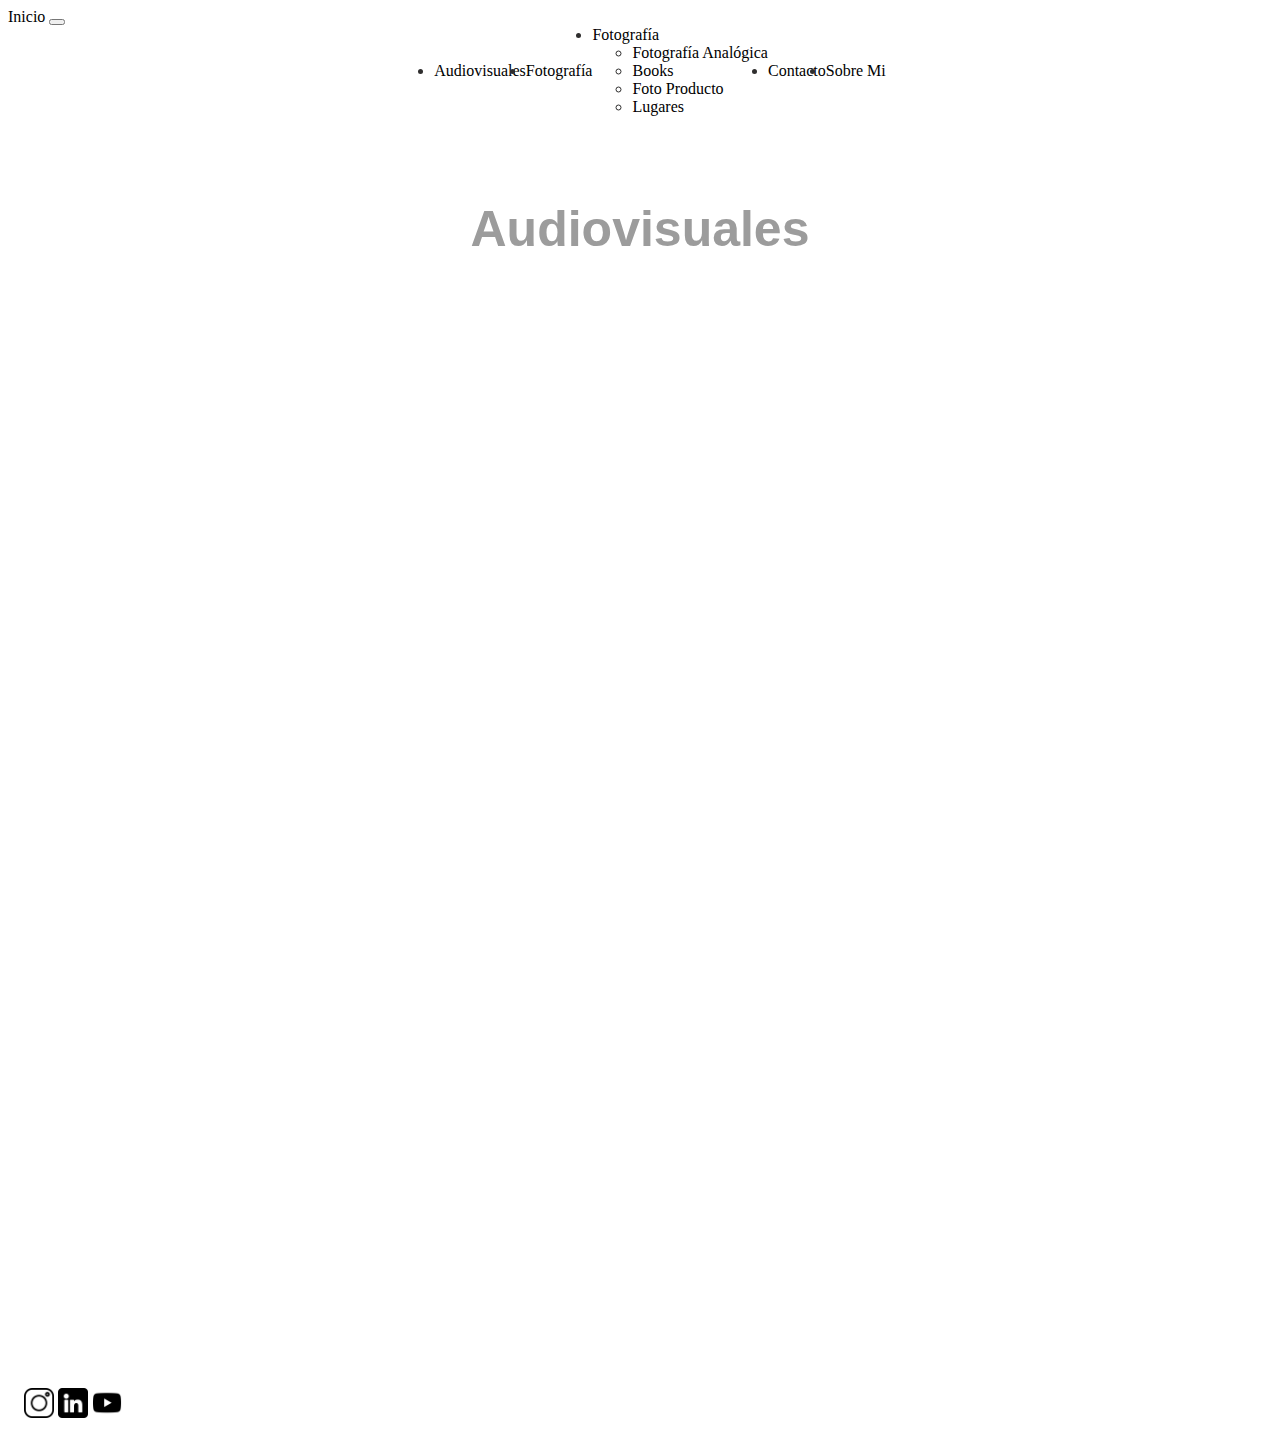
==== commit f1c4ce76: "centre el navbar y el form" ====
--- a/pages/audiovisuales.html
+++ b/pages/audiovisuales.html
@@ -26,7 +26,7 @@
             <span class="navbar-toggler-icon"></span>
             </button>
             <div class="collapse navbar-collapse" id="navbarScroll">
-            <ul class="navbar-nav me-auto my-2 my-lg-0 " style="--bs-scroll-height: 100px; justify-content: center;"> 
+            <ul class="navbar-nav me-auto my-2 my-lg-0 " style="--bs-scroll-height: 100px;  margin: 0 !important; display:flex;justify-content: center; align-items: center;"> 
                 <li class="nav-item">
                 <a class="nav-link" href="#">Audiovisuales</a>
                 </li>
--- a/css/styles.css
+++ b/css/styles.css
@@ -1,490 +1,481 @@
+@charset "UTF-8";
 @font-face {
-    font-family: "Garet-Book", sans-serif;
-    src: url("../tipografias/Garet-Book.ttf");
+  font-family: "Garet-Book", sans-serif;
+  src: url("../tipografias/Garet-Book.ttf");
 }
 @font-face {
-    font-family: "Garet-Heavy", sans-serif;
-    src: url("..//tipografias/Garet-Heavy.ttf");
-}
+  font-family: "Garet-Heavy", sans-serif;
+  src: url("..//tipografias/Garet-Heavy.ttf");
+}
+h1 {
+  font-family: "Garet-Heavy", sans-serif;
+  font-size: 38px;
+  color: rgb(221, 221, 221);
+  font-weight: bold;
+}
+
+.titulo {
+  font-family: "Garet-Heavy", sans-serif;
+  font-size: 50px;
+  color: rgb(156, 156, 156);
+  font-weight: bold;
+  text-align: center;
+  padding-top: 1em;
+  padding-bottom: 1em;
+}
+
+.subtitulo .comentario {
+  font-family: "Garet-Book" sans-serif;
+  font-size: 1000px;
+  color: rgb(221, 221, 221);
+  font-weight: bold;
+  margin: auto;
+  text-align: center;
+}
+
+h2 {
+  font-family: "Garet-Book" sans-serif;
+  font-size: 40px;
+  color: rgb(140, 139, 139);
+  text-align: center;
+  font-weight: bold;
+  margin: auto;
+}
+
+.subtitulo {
+  font-family: "Garet-Book" sans-serif;
+  font-size: 40px;
+  color: rgb(221, 221, 221);
+  text-align: center;
+  font-weight: bold;
+  margin: auto;
+}
+
+p {
+  font-family: "Garet-Book", sans-serif;
+  font-size: 20px;
+  color: rgb(221, 221, 221);
+  font-weight: bold;
+  padding: 10px;
+  margin: 10px;
+}
+
 /*POR QUE EL FONDO ES BLANCO*/
-body{
-    color: rgb(47, 46, 46);
-}
-footer{
-    padding: 1em;
-}
-.menu{
-    font-family: "Garet-Book", sans-serif;
-    font-size: 24px;
-    text-align: center; /*por qué no funciona*/
-    width: 100px;
-    color: rgb(181, 175, 175);
-    font-weight: bold;
-    padding: 10px;
-    margin: 10px;
-}
-
+body {
+  color: rgb(47, 46, 46);
+}
+
+footer {
+  padding: 1em;
+}
+
+.menu {
+  font-family: "Garet-Book", sans-serif;
+  font-size: 24px;
+  text-align: center; /*por qué no funciona*/
+  width: 100px;
+  color: rgb(181, 175, 175);
+  font-weight: bold;
+  padding: 10px;
+  margin: 10px;
+}
 
 /*En el index quiero poner el menu centrado, 
 el titulo a la izquierda en el medio y la foto a la derecha*/
-h1{
-    font-family: "Garet-Heavy", sans-serif;
-    font-size: 38px;
-    color: rgb(221, 221, 221);
-    font-weight: bold;
-}
-#foto{
-    font-family: "Garet-Heavy", sans-serif;
-    font-size: 60px;
-    color: rgb(221, 221, 221);
-    font-weight: bold;
-    text-align: center;
-    
-}
-.titulo{
-    font-family: "Garet-Heavy", sans-serif;
-    font-size: 50px;
-    color: rgb(221, 221, 221);
-    font-weight: bold;
-    text-align: center;
-    padding-top: 1em;
-    padding-bottom: 1em;
-}
-
-.subtitulo .comentario{
-    font-family: "Garet-Heavy", sans-serif;
-    font-size: 50px;
-    color: rgb(221, 221, 221);
-    font-weight: bold;
-    margin: auto;
-    text-align: center;
-
-}
-h2{
-    font-family: "Garet-Heavy", sans-serif;
-    font-size: 40px;
-    color: rgb(140, 139, 139);
-    text-align: center;
-}
-
-.subtitulo{
-    font-family: "Garet-Heavy", sans-serif;
-    font-size: 20px;
-    color: rgb(140, 139, 139);
-    text-align: center;
-}
-
-.infooter{
-    font-family: "Garet-Heavy", sans-serif;
-    font-size: 15px;
-    color: rgb(224, 224, 224);
-    text-align: center;
-    display: flex;
-    align-items:flex-start;
-    justify-content: right;
-    padding: 5%;
-    margin: none;
-
-}
-.container .epigrafe{
-    font-family: "Garet-Heavy", sans-serif;
-    font-size: 15px;
-    color: rgb(224, 224, 224);
-    padding: 1em;
-    justify-content: center;
-    align-items: center;
-    align-content:center ;
-}
-
-
-.hielos{
-    display: flex;
-    justify-content:center;
-    
-}
-
-.fotomenu .container{
-    /*display: flex;
-    padding: 5px;
-    justify-content: space-evenly;
-    gap: 2em;
-    flex-flow: row wrap;
-    align-items: center;*/
-
-    /*padding: 5px;
-    justify-content: center;
-    gap: 2em;
-    flex-flow: row wrap;
-    align-items: center;*/
-
-
-    float: left;
-    width: 33.33%;
-    padding: 5px;
-}
-.fotomenu-container img{
-    width: 100%;
-}
-.video .container{
-    display: flex;
-    padding: 5px;
-    justify-content: space-evenly;
-    gap: 2em;
-    flex-flow: row wrap;
-    align-items: center;
-    
-}
-.container:hover{
-    cursor: pointer;
-
-}
-
-p{
-    font-family: "Garet-Book", sans-serif;
-    font-size: 20px;
-    color: rgb(181, 175, 175);
-    font-weight: bold;
-    padding: 10px;
-    margin: 10px;    
-}
-
-#formulario{
-    display: flex;
-    flex-direction: column;
-    justify-content: left;
-    align-items: center;
-    align-content:left;
-}
-textarea{
-    display: flex;
-    align-items: center;
-    justify-content: center;
-}
-.row g-3{
-    background-color: black;
-}
-
-.navbar-collapse{
-    display: flex;
-    justify-content: center;
+#foto {
+  font-family: "Garet-Heavy", sans-serif;
+  font-size: 60px;
+  color: rgb(221, 221, 221);
+  font-weight: bold;
+  text-align: center;
+}
+
+.infooter {
+  font-family: "Garet-Heavy", sans-serif;
+  font-size: 15px;
+  color: rgb(224, 224, 224);
+  text-align: center;
+  display: flex;
+  align-items: flex-start;
+  justify-content: right;
+  padding: 5%;
+  margin: none;
+}
+
+.container .epigrafe {
+  font-family: "Garet-Book" sans-serif;
+  font-size: 15px;
+  color: rgb(224, 224, 224);
+  padding: 1em;
+  justify-content: center;
+  align-items: center;
+  align-content: center;
+  text-decoration: none;
+}
+
+#fotolink:visited {
+  color: none;
+}
+
+.hielos {
+  display: flex;
+  justify-content: center;
+}
+
+.fotomenu .container {
+  /*display: flex;
+  padding: 5px;
+  justify-content: space-evenly;
+  gap: 2em;
+  flex-flow: row wrap;
+  align-items: center;*/
+  /*padding: 5px;
+  justify-content: center;
+  gap: 2em;
+  flex-flow: row wrap;
+  align-items: center;*/
+  float: left;
+  width: 33.33%;
+  padding: 5px;
+}
+
+.fotomenu-container img {
+  width: 100%;
+}
+
+.video .container {
+  display: flex;
+  padding: 5px;
+  justify-content: space-evenly;
+  gap: 2em;
+  flex-flow: row wrap;
+  align-items: center;
+}
+
+.container:hover {
+  cursor: pointer;
+}
+
+#formulario {
+  display: flex;
+  flex-direction: column;
+  justify-content: left;
+  align-items: center;
+  align-content: left;
+}
+
+textarea {
+  display: flex;
+  align-items: center;
+  justify-content: center;
+}
+
+.row g-3 {
+  background-color: black;
+}
+
+.navbar-collapse {
+  display: flex;
+  justify-content: center;
 }
 
 /*pseudoclases*/
-.epigrafe:hover{
-    color: #000000;
-    
-    font-weight: bold;
-}
-
-a:link{
-    text-decoration: none;
-    color: black;
-}
-
-a:visited{
-    text-decoration: none;
+.epigrafe:hover {
+  color: #000000;
+  font-weight: bold;
+}
+
+a:link {
+  text-decoration: none;
+  color: black;
+}
+
+a:visited {
+  text-decoration: none;
 }
 
 /* GRID */
-
-.espacio{
-    grid-area: es;
-}
-
-.titulo{
-    grid-area: tl;
-    display: flex;
-    justify-content: center;
-    align-items: end;
-    
-}
-.subtitulo{
-    grid-area: sb;
-    padding: top 1em; 
-    padding-bottom: 1em;
-    justify-items: center;
-}
-
-.subtitulo .comentario{
-
-    padding: top 1em; 
-    padding-bottom: 1em;
-    justify-items: center;
-
-}
-
-.hielos{
-    grid-area: foto;
-}
-
-.ig{
-    grid-area: ig;
-}
-.arquitectura{
-    display: grid;
-    /*areas*/
-    grid-template-columns: 4fr, auto;
-    grid-template-rows: 50px 300px  auto ;
-    /*grid-auto-rows: minmax(100px, auto);*/
-    grid-template-areas:
-    "es es es es   es   es   es   es   es"
-    "tl tl tl foto foto foto foto foto foto"
-    "sb sb sb foto foto foto foto foto foto"
-    "ig ig ig foto foto foto foto foto foto";
-    
+.espacio {
+  grid-area: es;
+}
+
+.titulo {
+  grid-area: tl;
+  display: flex;
+  justify-content: center;
+  align-items: end;
+}
+
+.subtitulo {
+  grid-area: sb;
+  padding: top 1em;
+  padding-bottom: 1em;
+  justify-items: center;
+}
+
+.subtitulo .comentario {
+  padding: top 1em;
+  padding-bottom: 1em;
+  justify-items: center;
+}
+
+.hielos {
+  grid-area: foto;
+}
+
+.ig {
+  grid-area: ig;
+}
+
+.arquitectura {
+  display: grid;
+  /*areas*/
+  grid-template-columns: 4fr, auto;
+  grid-template-rows: 50px 300px auto;
+  /*grid-auto-rows: minmax(100px, auto);*/
+  grid-template-areas: "es es es es   es   es   es   es   es" "tl tl tl foto foto foto foto foto foto" "sb sb sb foto foto foto foto foto foto" "ig ig ig foto foto foto foto foto foto";
 }
 
 /*******************grid galeria subpaginas***********************/
-.galeria{
-    padding: 10px;
-    max-width: 1100px;
-    margin: 0 auto;
-    background: rgb(64, 64, 64);
-    display: grid;
-    grid-gap: 10px;
-    grid-template-areas: repeat(auto-fit, minmax(250px, 1fr));
-    grid-auto-rows: 250px;
-    grid-auto-flow: dense;
-}
+.galeria {
+  padding: 10px;
+  max-width: 1100px;
+  margin: 0 auto;
+  background: rgb(64, 64, 64);
+  display: grid;
+  grid-gap: 10px;
+  grid-template-areas: repeat(auto-fit, minmax(250px, 1fr));
+  grid-auto-rows: 250px;
+  grid-auto-flow: dense;
+}
+
 /**vertical*/
-.v{
-    grid-row: span 2;
-}
+.v {
+  grid-row: span 2;
+}
+
 /**horizontal*/
-.h{
-    grid-column: span 2;
-}
-.vh{
-    grid-row: span 2;
-    grid-column: span 2;
-}
-.galeria div img{
-    width: 100%;
-    height: 100%;
-    object-fit: cover;
-
-}
-
-
-
+.h {
+  grid-column: span 2;
+}
+
+.vh {
+  grid-row: span 2;
+  grid-column: span 2;
+}
+
+.galeria div img {
+  width: 100%;
+  height: 100%;
+  object-fit: cover;
+}
 
 /*grid sobre mi*/
-.arquitectura2{
-    display: grid;
-    /*areas*/
-    grid-template-columns: 4fr, 4fr, 1fr;
-    grid-template-rows: 50px 200px 200px auto ;
-    /*grid-auto-rows: minmax(100px, auto);*/
-    grid-template-areas:
-    "es     es      es   es   es    es"
-    "tl2  foto2 foto2 foto2 foto2 foto2 "
-    "par  foto2 foto2 foto2 foto2 foto2 "
-    "par   foto2 foto2 foto2 foto2 foto2 ";
-}
-
-.titulo2{
-    grid-area: tl2;
-    display: flex;
-    justify-content: center;
-    align-items: end;
-    font-family: "Garet-Heavy", sans-serif;
-    font-size: 50px;
-    color: rgb(221, 221, 221);
-    font-weight: bold;
-    text-align: center;
-
-}
-.yo{
-    grid-area: foto2;
-    width: 100%;
-    height: 100%;
-    
-}
-.par{
-    grid-area: par;
-    font-size: 15px;
-    align-items: center;
-    text-align: center;
-    justify-content: center;
-
-}
+.arquitectura2 {
+  display: grid;
+  /*areas*/
+  grid-template-columns: 4fr, 4fr, 1fr;
+  grid-template-rows: 50px 200px 200px auto;
+  /*grid-auto-rows: minmax(100px, auto);*/
+  grid-template-areas: "es     es      es   es   es    es" "tl2  foto2 foto2 foto2 foto2 foto2 " "par  foto2 foto2 foto2 foto2 foto2 " "par   foto2 foto2 foto2 foto2 foto2 ";
+}
+
+.titulo2 {
+  grid-area: tl2;
+  display: flex;
+  justify-content: center;
+  align-items: end;
+  font-family: "Garet-Heavy", sans-serif;
+  font-size: 50px;
+  color: rgb(221, 221, 221);
+  font-weight: bold;
+  text-align: center;
+}
+
+.yo {
+  grid-area: foto2;
+  width: 100%;
+  height: 100%;
+}
+
+.par {
+  grid-area: par;
+  font-size: 15px;
+  align-items: center;
+  text-align: center;
+  justify-content: center;
+}
+
 /*.ft{
     display: grid;
     grid-template-columns: repeat(2, 1fr) ;
     grid-template-rows: repeat(4,auto);
     grid-gap:10px;
 }*/
-
-
 /*grid fotografia*/
-.fotomenu{
-    display: grid;
+.fotomenu {
+  display: grid;
 }
 
 /*responsive index*/
 @media screen and (max-width: 576px) {
-    .arquitectura {
-        display: grid;
-        grid-template-areas:  "tl" "sb" "foto"  ;
-        grid-template-columns: 100%;
-        grid-template-rows: 100px 20px auto 20px 
-    }
-    .titulo {
-        font-size: 30px;
-        margin-top: 10 px;
-        display: flex;
-        justify-content: space-around;
-        align-items: end;
-    }
-    .sb{
-        font-size: 10px;
-        margin-top: 10 px;
-        display: flex;
-        justify-content: space-around;
-        align-items: end;
-    }
-    .hielos{
-        padding: 20px;
-        min-height: 100px;
-        max-width: 200px; 
-        margin-right: auto;
-        margin-left: auto;
-    }
-    
-    .hielos img{
-        height: 300px;
-        width: 450px;
-        display: flex;
-        align-items: center;
-        justify-content: center;
-        margin-right: auto;
-        margin-left: auto;
-    }
+  .arquitectura {
+    display: grid;
+    grid-template-areas: "tl" "sb" "foto";
+    grid-template-columns: 100%;
+    grid-template-rows: 100px 20px auto 20px;
+  }
+  .titulo {
+    font-size: 30px;
+    margin-top: 10 px;
+    display: flex;
+    justify-content: space-around;
+    align-items: end;
+  }
+  .sb {
+    font-size: 10px;
+    margin-top: 10 px;
+    display: flex;
+    justify-content: space-around;
+    align-items: end;
+  }
+  .hielos {
+    padding: 20px;
+    min-height: 100px;
+    max-width: 200px;
+    margin-right: auto;
+    margin-left: auto;
+  }
+  .hielos img {
+    height: 300px;
+    width: 450px;
+    display: flex;
+    align-items: center;
+    justify-content: center;
+    margin-right: auto;
+    margin-left: auto;
+  }
 }
 /*responsive sobre mi*/
 @media screen and (max-width: 576px) {
-    /*.arquitectura2 {
-        display: grid;
-        grid-template-areas:  "tl2" "par" "foto"  ;
-        grid-template-columns: 100%;
-        grid-template-rows: 100px 200px auto  
-    }
-    .titulo {
-        font-size: 30px;
-        margin-top: 10 px;
-        display: flex;
-        justify-content: space-around;
-        align-items: end;
-        padding-top: 1em;
-        padding-bottom: 1em;
-    }
-    .sb{
-        font-size: 10px;
-        margin-top: 10 px;
-        display: flex;
-        justify-content: space-around;
-        align-items: end;
-    }
-    .yo{
-        background-color: aliceblue;
-        padding: 20px;
-    }
-    .yo img{
-        height: 30px;
-        width: 45px;
-        display: flex;
-        align-items: center;
-        justify-content: center;
-        margin-right: auto;
-        margin-left: auto;
-    }*/
-    .arquitectura2{
-        display: grid;
-        grid-template-areas:  "tl2" "par" "foto2"  ;
-        grid-template-columns: 100%;
-        grid-template-rows: 100px 150px auto ;
-    }
-    .titulo2 {
-        font-size: 30px;
-        margin-top: 10 px;
-        display: flex;
-        justify-content: space-around;
-        align-items: end;
-    }
-    .par{
-        font-size: 10px;
-        margin-top: 10 px;
-        display: flex;
-        justify-content: center;
-        align-items: start;
-        min-height: 100px;
-        max-width: 455px; 
-        margin-left: 58px;
-    }
-    .yo{
-        padding: 5px;
-        min-height: 100px;
-        max-width: 455px; 
-        margin-right: auto;
-        margin-left: auto;
-    }
-    
-    .yo img{
-        height: 300px;
-        width: 450px;
-        display: flex;
-        align-items:center;
-        justify-content: center;
-    }
-}
-
+  /*.arquitectura2 {
+      display: grid;
+      grid-template-areas:  "tl2" "par" "foto"  ;
+      grid-template-columns: 100%;
+      grid-template-rows: 100px 200px auto  
+  }
+  .titulo {
+      font-size: 30px;
+      margin-top: 10 px;
+      display: flex;
+      justify-content: space-around;
+      align-items: end;
+      padding-top: 1em;
+      padding-bottom: 1em;
+  }
+  .sb{
+      font-size: 10px;
+      margin-top: 10 px;
+      display: flex;
+      justify-content: space-around;
+      align-items: end;
+  }
+  .yo{
+      background-color: aliceblue;
+      padding: 20px;
+  }
+  .yo img{
+      height: 30px;
+      width: 45px;
+      display: flex;
+      align-items: center;
+      justify-content: center;
+      margin-right: auto;
+      margin-left: auto;
+  }*/
+  .arquitectura2 {
+    display: grid;
+    grid-template-areas: "tl2" "par" "foto2";
+    grid-template-columns: 100%;
+    grid-template-rows: 100px 150px auto;
+  }
+  .titulo2 {
+    font-size: 30px;
+    margin-top: 10 px;
+    display: flex;
+    justify-content: space-around;
+    align-items: end;
+  }
+  .par {
+    font-size: 10px;
+    margin-top: 10 px;
+    display: flex;
+    justify-content: center;
+    align-items: start;
+    min-height: 100px;
+    max-width: 455px;
+    margin-left: 58px;
+  }
+  .yo {
+    padding: 5px;
+    min-height: 100px;
+    max-width: 455px;
+    margin-right: auto;
+    margin-left: auto;
+  }
+  .yo img {
+    height: 300px;
+    width: 450px;
+    display: flex;
+    align-items: center;
+    justify-content: center;
+  }
+}
 /*Responsive audiovisuales*/
-
 @media screen and (max-width: 576px) {
-    iframe{
-            height: 300px;
-            width: 400px;
-    }
-}
-
+  iframe {
+    height: 300px;
+    width: 400px;
+  }
+}
 /*Responsive fotografia*/
-
 @media screen and (max-width: 576px) {
-    .fotomenu .container{
-            /*box modeling*/
-            width: 90%;
-            max-width: 1000px;
-            height: 85%;
-            width: 90%;
-            /*tipografia*/
-            font-size: 50px;
-            text-align: center;
-    }
-    .fotomenu .container img{
-        width: 90%;
-        height:80%;
-        align-items: center;
-        justify-content: center;
-    }
-    .titulo{
-        font-size: 30px;
-        margin-top: 5 px;
-        display: flex;
-        justify-content: space-around;
-        align-items: end;
-    }
-}
-
+  .fotomenu .container {
+    /*box modeling*/
+    width: 90%;
+    max-width: 1000px;
+    height: 85%;
+    width: 90%;
+    /*tipografia*/
+    font-size: 50px;
+    text-align: center;
+  }
+  .fotomenu .container img {
+    width: 90%;
+    height: 80%;
+    align-items: center;
+    justify-content: center;
+  }
+  .titulo {
+    font-size: 30px;
+    margin-top: 5 px;
+    display: flex;
+    justify-content: space-around;
+    align-items: end;
+  }
+}
 /*Responsive subpages*/
-@media(max-width: 576px){
-    v{
-        grid-row: span 1;
-    }
-    h{
-        grid-column: span 1;
-    }
-    vh{
-        grid-column: span 1;
-        grid-row: span 1;
-    }
-}+@media (max-width: 576px) {
+  v {
+    grid-row: span 1;
+  }
+  h {
+    grid-column: span 1;
+  }
+  vh {
+    grid-column: span 1;
+    grid-row: span 1;
+  }
+}
+
+/*# sourceMappingURL=styles.css.map */
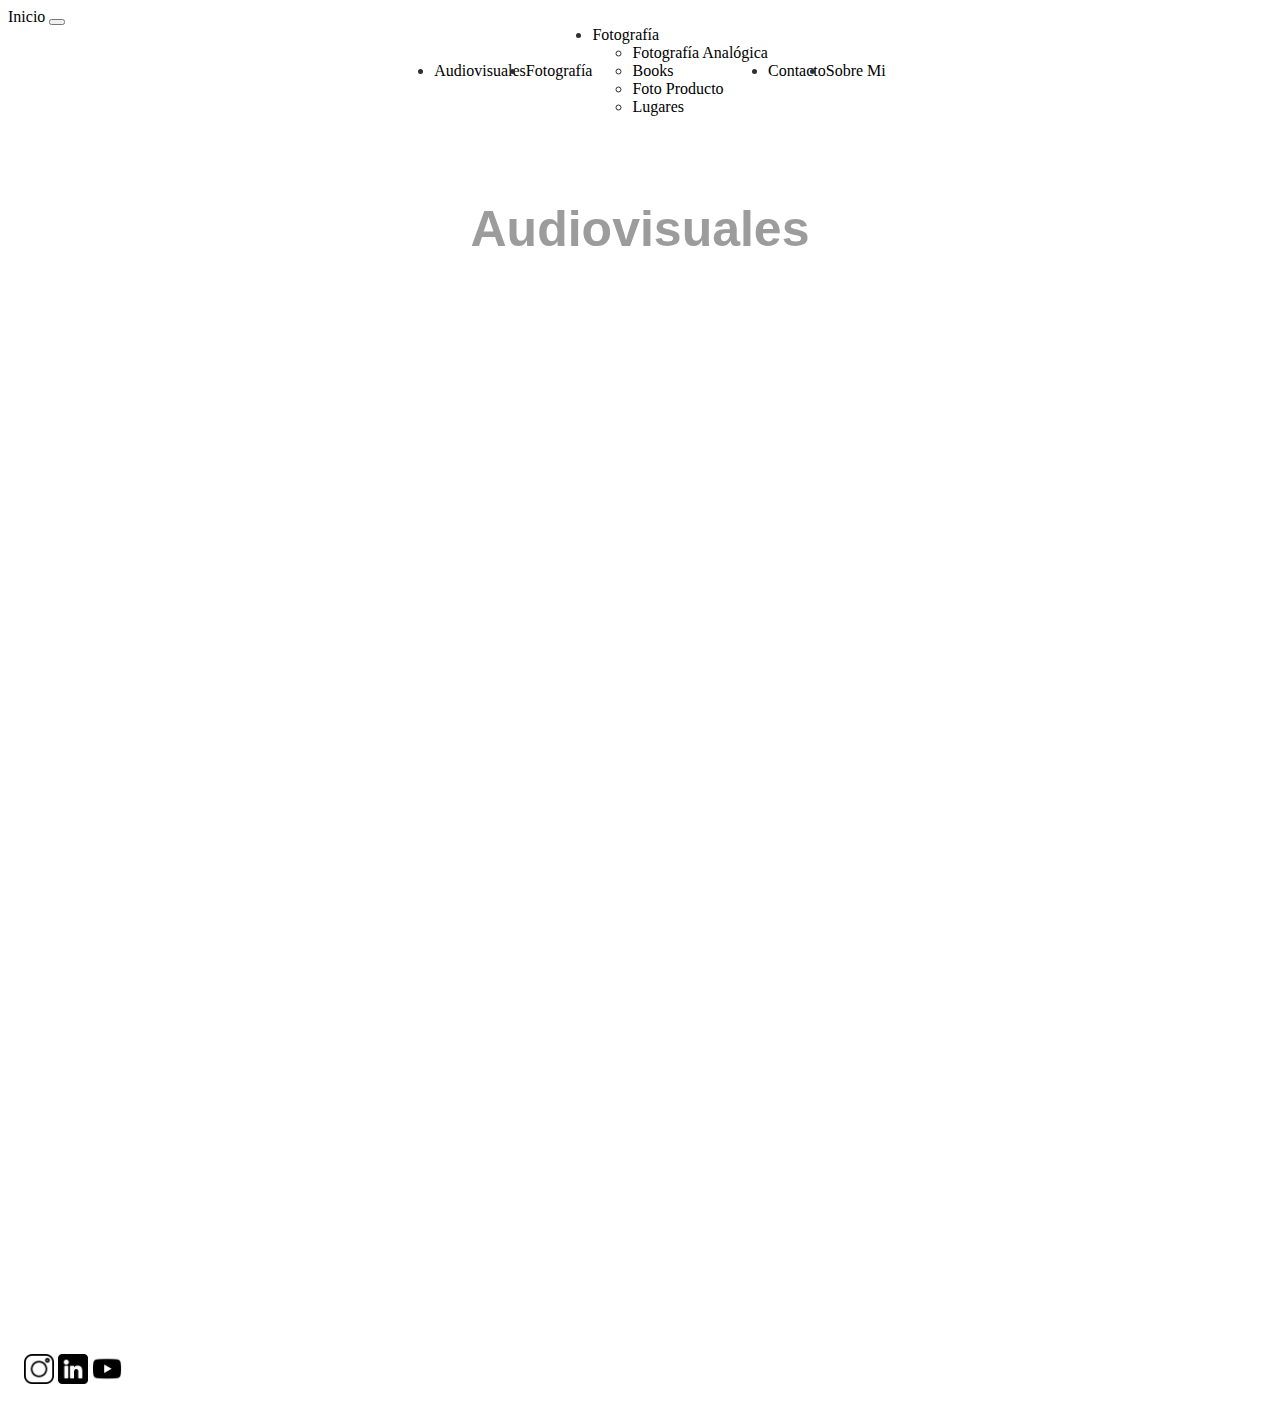
==== commit 79f85046: "animaciones" ====
--- a/pages/audiovisuales.html
+++ b/pages/audiovisuales.html
@@ -1,6 +1,8 @@
 <!DOCTYPE html>
 <html lang="es">
 <head>
+    <!--ANIMATE-->
+    <link rel="stylesheet" href="https://cdnjs.cloudflare.com/ajax/libs/animate.css/4.1.1/animate.min.css"/>
     <link rel="icon" href="../img/af.png"/>
     <link rel="stylesheet" href="../css/styles.css">
     <meta charset="UTF-8">
@@ -25,8 +27,8 @@
             <button class="navbar-toggler" type="button" data-bs-toggle="collapse" data-bs-target="#navbarScroll" aria-controls="navbarScroll" aria-expanded="false" aria-label="Toggle navigation">
             <span class="navbar-toggler-icon"></span>
             </button>
-            <div class="collapse navbar-collapse" id="navbarScroll">
-            <ul class="navbar-nav me-auto my-2 my-lg-0 " style="--bs-scroll-height: 100px;  margin: 0 !important; display:flex;justify-content: center; align-items: center;"> 
+            <div class="collapse navbar-collapse " style="justify-content: center;" id="navbarScroll">
+            <ul class="navbar-nav me-auto my-2 my-lg-0 " style="--bs-scroll-height: 100px;  margin: 0 !important; display:flex; justify-content: center; align-items: center;"> 
                 <li class="nav-item">
                 <a class="nav-link" href="#">Audiovisuales</a>
                 </li>
@@ -57,7 +59,7 @@
         </nav>
     <header>
         <main class="av">
-            <h1 class="titulo"> Audiovisuales </h1>
+            <h1 class="titulo animate__animated animate__fadeIn animate__delay-2s"> Audiovisuales </h1>
         </main>
     </header>
     <nav class="video">
--- a/css/styles.css
+++ b/css/styles.css
@@ -10,7 +10,7 @@
 h1 {
   font-family: "Garet-Heavy", sans-serif;
   font-size: 38px;
-  color: rgb(221, 221, 221);
+  color: rgb(167, 167, 167);
   font-weight: bold;
 }
 
@@ -21,79 +21,40 @@
   font-weight: bold;
   text-align: center;
   padding-top: 1em;
-  padding-bottom: 1em;
-}
-
-.subtitulo .comentario {
+  padding-bottom: 1rem;
+}
+
+.subtitulo, h2, h2 .comentario, .subtitulo .comentario, h2 .comentario, h2 .comentario .comentario {
   font-family: "Garet-Book" sans-serif;
-  font-size: 1000px;
-  color: rgb(221, 221, 221);
-  font-weight: bold;
+  font-size: 23px;
+  color: rgb(167, 167, 167);
+  text-align: center;
   margin: auto;
-  text-align: center;
-}
-
-h2 {
+  font-style: italic;
+}
+
+p {
   font-family: "Garet-Book" sans-serif;
-  font-size: 40px;
-  color: rgb(140, 139, 139);
-  text-align: center;
-  font-weight: bold;
-  margin: auto;
-}
-
-.subtitulo {
-  font-family: "Garet-Book" sans-serif;
-  font-size: 40px;
-  color: rgb(221, 221, 221);
-  text-align: center;
-  font-weight: bold;
-  margin: auto;
-}
-
-p {
-  font-family: "Garet-Book", sans-serif;
   font-size: 20px;
-  color: rgb(221, 221, 221);
-  font-weight: bold;
+  color: rgb(167, 167, 167);
   padding: 10px;
   margin: 10px;
-}
-
-/*POR QUE EL FONDO ES BLANCO*/
-body {
-  color: rgb(47, 46, 46);
-}
-
-footer {
+  font-style: italic;
+}
+
+.container .epigrafe {
+  font-family: "Garet-Book" sans-serif;
+  font-size: 15px;
+  font-style: oblique;
+  color: rgb(224, 224, 224);
   padding: 1em;
-}
-
-.menu {
-  font-family: "Garet-Book", sans-serif;
-  font-size: 24px;
-  text-align: center; /*por qué no funciona*/
-  width: 100px;
-  color: rgb(181, 175, 175);
-  font-weight: bold;
-  padding: 10px;
-  margin: 10px;
-}
-
-/*En el index quiero poner el menu centrado, 
-el titulo a la izquierda en el medio y la foto a la derecha*/
-#foto {
-  font-family: "Garet-Heavy", sans-serif;
-  font-size: 60px;
-  color: rgb(221, 221, 221);
-  font-weight: bold;
-  text-align: center;
+  justify-content: center;
+  align-items: center;
+  align-content: center;
+  text-decoration: none;
 }
 
 .infooter {
-  font-family: "Garet-Heavy", sans-serif;
-  font-size: 15px;
-  color: rgb(224, 224, 224);
   text-align: center;
   display: flex;
   align-items: flex-start;
@@ -102,53 +63,36 @@
   margin: none;
 }
 
-.container .epigrafe {
-  font-family: "Garet-Book" sans-serif;
-  font-size: 15px;
-  color: rgb(224, 224, 224);
-  padding: 1em;
-  justify-content: center;
-  align-items: center;
-  align-content: center;
-  text-decoration: none;
-}
-
 #fotolink:visited {
   color: none;
 }
 
+/*MIXINS*/
 .hielos {
   display: flex;
   justify-content: center;
 }
 
 .fotomenu .container {
+  float: left;
+  width: 33.33%;
+  padding: 5px;
+}
+
+.fotomenu-container img {
+  width: 100%;
+}
+
+.video .container {
   /*display: flex;
   padding: 5px;
   justify-content: space-evenly;
+  align-items: center;*/
   gap: 2em;
   flex-flow: row wrap;
-  align-items: center;*/
-  /*padding: 5px;
-  justify-content: center;
-  gap: 2em;
-  flex-flow: row wrap;
-  align-items: center;*/
-  float: left;
-  width: 33.33%;
-  padding: 5px;
-}
-
-.fotomenu-container img {
-  width: 100%;
-}
-
-.video .container {
   display: flex;
   padding: 5px;
   justify-content: space-evenly;
-  gap: 2em;
-  flex-flow: row wrap;
   align-items: center;
 }
 
@@ -157,11 +101,15 @@
 }
 
 #formulario {
-  display: flex;
+  align-content: left;
   flex-direction: column;
+  /*display: flex;
+  justify-content: left;
+  align-items: center;*/
+  display: flex;
+  padding: none;
   justify-content: left;
   align-items: center;
-  align-content: left;
 }
 
 textarea {
@@ -172,26 +120,6 @@
 
 .row g-3 {
   background-color: black;
-}
-
-.navbar-collapse {
-  display: flex;
-  justify-content: center;
-}
-
-/*pseudoclases*/
-.epigrafe:hover {
-  color: #000000;
-  font-weight: bold;
-}
-
-a:link {
-  text-decoration: none;
-  color: black;
-}
-
-a:visited {
-  text-decoration: none;
 }
 
 /* GRID */
@@ -201,19 +129,23 @@
 
 .titulo {
   grid-area: tl;
-  display: flex;
+  /*display: flex;
+  justify-content: center;
+  align-items: end;*/
+  display: flex;
+  padding: none;
   justify-content: center;
   align-items: end;
 }
 
-.subtitulo {
+.subtitulo, .subtitulo .comentario, h2, h2 .comentario {
   grid-area: sb;
   padding: top 1em;
   padding-bottom: 1em;
   justify-items: center;
 }
 
-.subtitulo .comentario {
+.subtitulo .comentario, h2 .comentario, h2 .comentario .comentario {
   padding: top 1em;
   padding-bottom: 1em;
   justify-items: center;
@@ -282,20 +214,29 @@
 
 .titulo2 {
   grid-area: tl2;
-  display: flex;
-  justify-content: center;
-  align-items: end;
+  /*display: flex;
+  justify-content: center;
+  align-items: end;*/
   font-family: "Garet-Heavy", sans-serif;
   font-size: 50px;
   color: rgb(221, 221, 221);
   font-weight: bold;
   text-align: center;
+  display: flex;
+  padding: none;
+  justify-content: center;
+  align-items: end;
 }
 
 .yo {
   grid-area: foto2;
   width: 100%;
   height: 100%;
+  display: flex;
+  justify-content: center;
+}
+.yo .fotoyo {
+  padding: 10px;
 }
 
 .par {
@@ -315,6 +256,63 @@
 /*grid fotografia*/
 .fotomenu {
   display: grid;
+  font-family: "Garet-Book" sans-serif;
+}
+
+/*animaciones
+.animate__animated .animate__fadeInUp{
+    --animate-duration: 10s;
+}*/
+:root {
+  --animate-delay: 0.75s;
+}
+
+body {
+  color: rgb(47, 46, 46);
+}
+
+footer {
+  padding: 1em;
+}
+
+.menu {
+  font-family: "Garet-Book", sans-serif;
+  font-size: 24px;
+  text-align: center; /*por qué no funciona*/
+  width: 100px;
+  color: rgb(181, 175, 175);
+  font-weight: bold;
+  padding: 10px;
+  margin: 10px;
+}
+
+/*En el index quiero poner el menu centrado, 
+el titulo a la izquierda en el medio y la foto a la derecha*/
+#foto {
+  font-family: "Garet-Heavy", sans-serif;
+  font-size: 60px;
+  color: rgb(221, 221, 221);
+  font-weight: bold;
+  text-align: center;
+}
+
+/*pseudoclases*/
+.epigrafe:hover {
+  color: #000000;
+  font-weight: bold;
+}
+
+a:link {
+  text-decoration: none;
+  color: black;
+}
+
+a:visited {
+  text-decoration: none;
+}
+
+h1 {
+  color: blue;
 }
 
 /*responsive index*/
@@ -328,14 +326,22 @@
   .titulo {
     font-size: 30px;
     margin-top: 10 px;
-    display: flex;
+    /*display: flex;
+    justify-content: space-around;
+    align-items: end;*/
+    display: flex;
+    padding: none;
     justify-content: space-around;
     align-items: end;
   }
   .sb {
     font-size: 10px;
     margin-top: 10 px;
-    display: flex;
+    /*display: flex;
+    justify-content: space-around;
+    align-items: end;*/
+    display: flex;
+    padding: none;
     justify-content: space-around;
     align-items: end;
   }
@@ -349,11 +355,15 @@
   .hielos img {
     height: 300px;
     width: 450px;
-    display: flex;
+    /*display: flex;
     align-items: center;
-    justify-content: center;
+    justify-content: center;*/
     margin-right: auto;
     margin-left: auto;
+    display: flex;
+    padding: 10px;
+    justify-content: center;
+    align-items: center;
   }
 }
 /*responsive sobre mi*/
@@ -402,19 +412,27 @@
   .titulo2 {
     font-size: 30px;
     margin-top: 10 px;
-    display: flex;
+    /*display: flex;
+    justify-content: space-around;
+    align-items: end;*/
+    display: flex;
+    padding: none;
     justify-content: space-around;
     align-items: end;
   }
   .par {
     font-size: 10px;
     margin-top: 10 px;
-    display: flex;
+    /*display: flex;
     justify-content: center;
-    align-items: start;
+    align-items: start;*/
     min-height: 100px;
     max-width: 455px;
     margin-left: 58px;
+    display: flex;
+    padding: none;
+    justify-content: center;
+    align-items: start;
   }
   .yo {
     padding: 5px;
@@ -426,9 +444,13 @@
   .yo img {
     height: 300px;
     width: 450px;
-    display: flex;
+    /*display: flex;
+    align-items:center;
+    justify-content: center;*/
+    display: flex;
+    padding: none;
+    justify-content: center;
     align-items: center;
-    justify-content: center;
   }
 }
 /*Responsive audiovisuales*/
@@ -459,7 +481,11 @@
   .titulo {
     font-size: 30px;
     margin-top: 5 px;
-    display: flex;
+    /*display: flex;
+    justify-content: space-around;
+    align-items: end;*/
+    display: flex;
+    padding: none;
     justify-content: space-around;
     align-items: end;
   }
